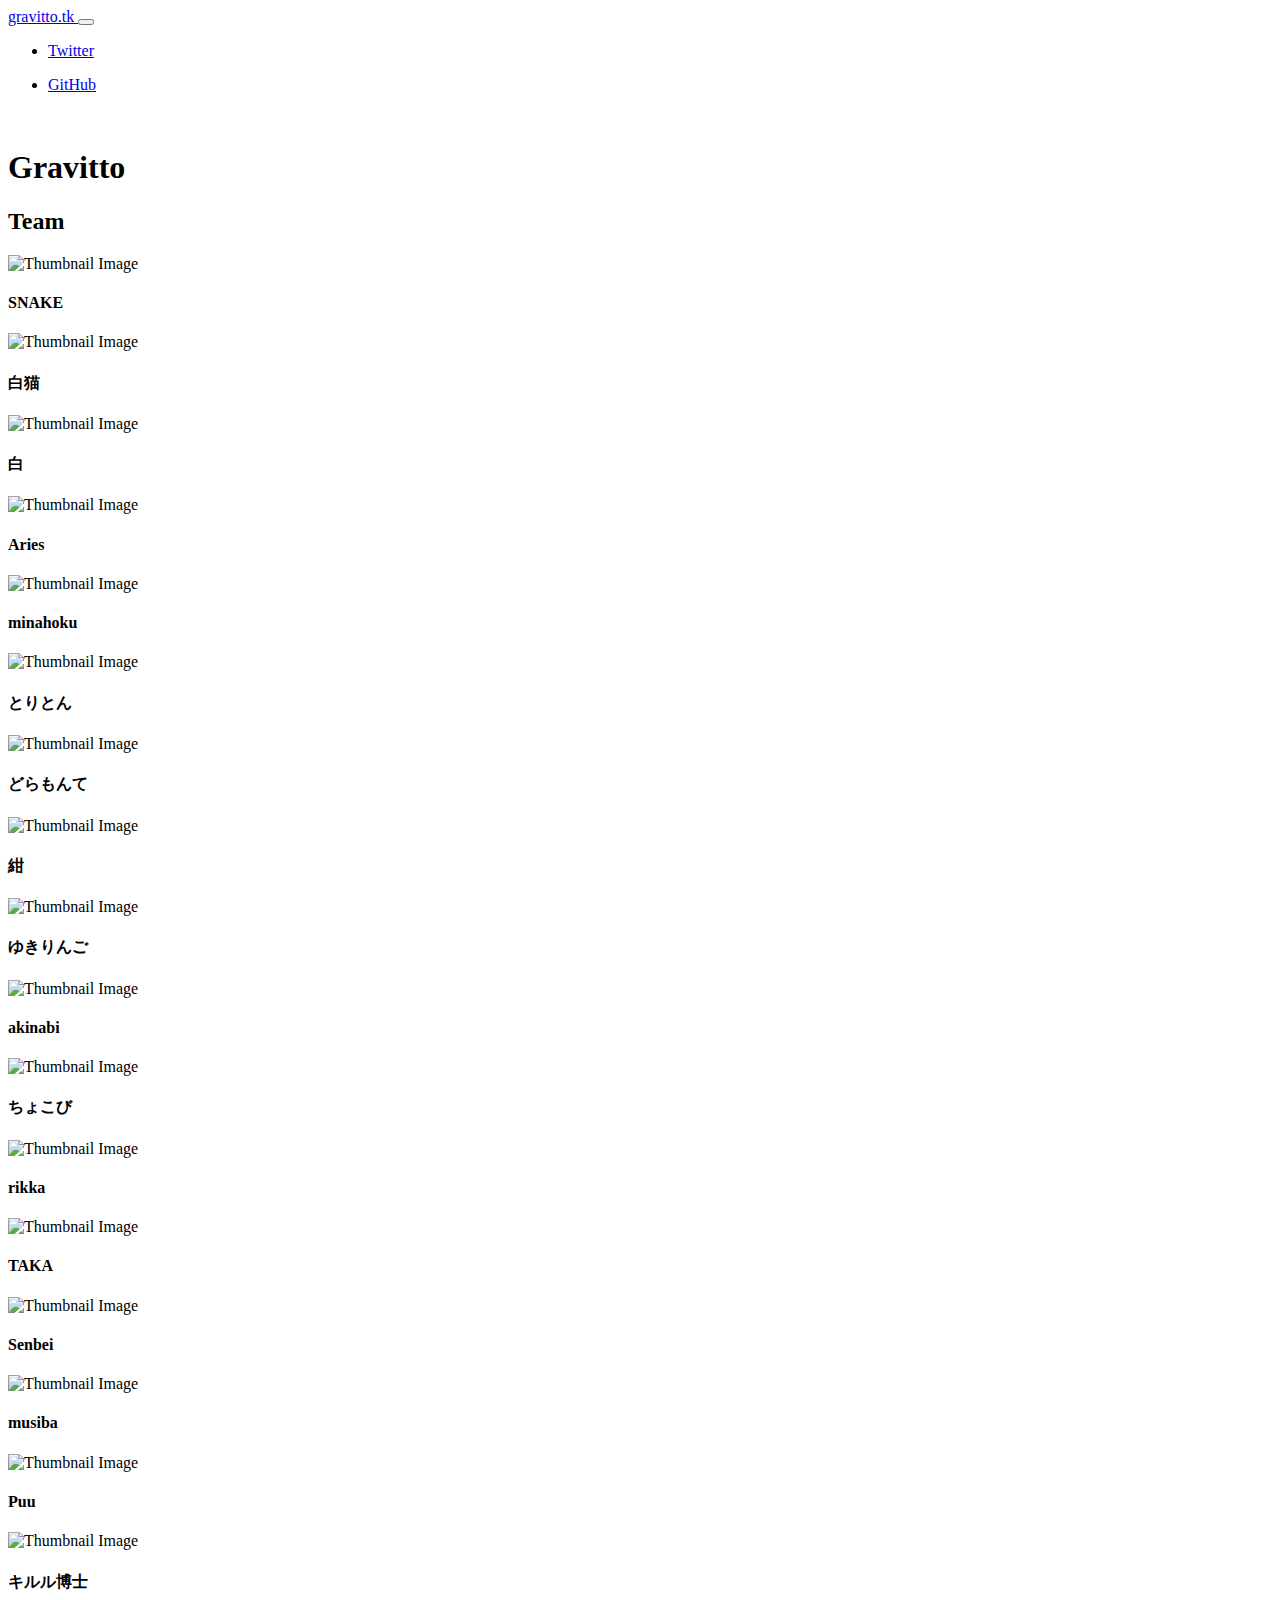
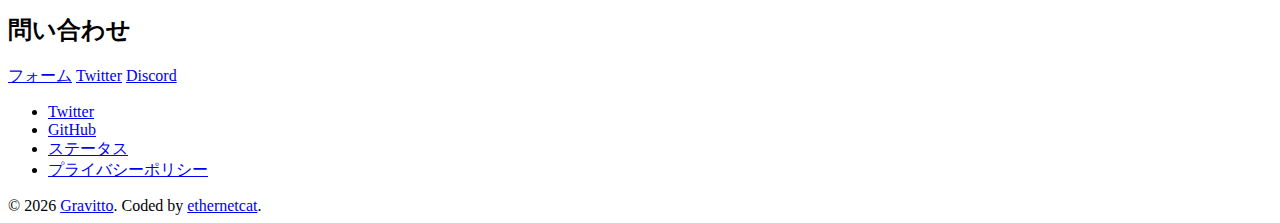
==== index.html @ 23398f73 "Remove: トップのSNSボタンを削除" ====
<!DOCTYPE html>
<html lang="ja">

<head>
  <!-- Global site tag (gtag.js) - Google Analytics -->
  <script async src="https://www.googletagmanager.com/gtag/js?id=UA-134642969-3"></script>
  <script>
    window.dataLayer = window.dataLayer || [];
    function gtag() { dataLayer.push(arguments); }
    gtag('js', new Date());

    gtag('config', 'UA-134642969-3');
  </script>
  <meta charset="utf-8" />
  <meta http-equiv="X-UA-Compatible" content="IE=edge,chrome=1" />
  <title>
    Gravitto.tk
  </title>
  <meta content='width=device-width, initial-scale=1.0, maximum-scale=1.0, user-scalable=0, shrink-to-fit=no'
    name='viewport' />
  <link href="https://fonts.googleapis.com/css?family=Montserrat:400,700,200" rel="stylesheet" />
  <link rel="stylesheet" href="https://use.fontawesome.com/releases/v5.7.1/css/all.css"
    integrity="sha384-fnmOCqbTlWIlj8LyTjo7mOUStjsKC4pOpQbqyi7RrhN7udi9RwhKkMHpvLbHG9Sr" crossorigin="anonymous">
  <link href="assets/css/bootstrap.min.css" rel="stylesheet" />
  <link href="assets/css/now-ui-kit.css?v=1.3.0" rel="stylesheet" />
  <link href="assets/css/custom.css" rel="stylesheet" />
</head>

<body class="landing-page sidebar-collapse">
  <nav class="navbar navbar-expand-lg bg-primary fixed-top navbar-transparent " color-on-scroll="400">
    <div class="container">
      <div class="navbar-translate">
        <a class="navbar-brand" href="https://gravitto.tk/" rel="tooltip" data-placement="bottom">
          gravitto.tk
        </a>
        <button class="navbar-toggler navbar-toggler" type="button" data-toggle="collapse" data-target="#navigation"
          aria-controls="navigation-index" aria-expanded="false" aria-label="Toggle navigation">
          <span class="navbar-toggler-bar top-bar"></span>
          <span class="navbar-toggler-bar middle-bar"></span>
          <span class="navbar-toggler-bar bottom-bar"></span>
        </button>
      </div>
      <div class="collapse navbar-collapse justify-content-end" id="navigation"
        data-nav-image="assets/img/blurred-image-1.jpg">
        <ul class="navbar-nav">
          <li class="nav-item">
            <a class="nav-link" rel="tooltip" title="Twitterをフォロー" data-placement="bottom"
              href="https://twitter.com/Gravitto_jp" target="_blank">
              <i class="fab fa-twitter"></i>
              <p class="d-lg-none d-xl-none">Twitter</p>
            </a>
          </li>
          <li class="nav-item">
            <a class="nav-link" rel="tooltip" title="GitHubを見る" data-placement="bottom"
              href="https://github.com/gravitto" target="_blank">
              <i class="fab fa-github-square"></i>
              <p class="d-lg-none d-xl-none">GitHub</p>
            </a>
          </li>
        </ul>
      </div>
    </div>
  </nav>
  <div class="wrapper">
    <div class="page-header clear-filter">
      <div class="page-header-image" data-parallax="true" style="background-image: url('assets/img/header.jpg');">
      </div>
      <div class="content-center brand">
        <div class="container">
          <img class="n-logo" src="assets/img/logo.png" alt="">
          <h1 class="h1-seo">Gravitto</h1>
          </div>
        </div>
      </div>
    </div>
    <div class="section section-team text-center">
      <div class="container">
        <h2 class="title">Team</h2>
        <div class="team">
          <div class="row">
            <div class="col-md-4">
              <div class="team-player">
                <img src="assets/img/team/SNAKE.jpg" alt="Thumbnail Image"
                  class="rounded-circle /img-fluid /img-raised">
                <h4 class="title">SNAKE</h4>
                <a href="/team/snake.html" class="btn btn-primary btn-round"><i class="fas fa-user"></i></a>
                <a href="#" class="btn btn-primary btn-icon btn-round"><i class="fab fa-twitter"></i></a>
                <a href="#" class="btn btn-primary btn-icon btn-round"><i class="fab fa-instagram"></i></a>
                <a href="#" class="btn btn-primary btn-icon btn-round"><i class="fab fa-facebook-square"></i></a>
              </div>
            </div>
            <div class="col-md-4">
              <div class="team-player">
                <img src="assets/img/team/no_image.jpg" alt="Thumbnail Image"
                  class="rounded-circle /img-fluid /img-raised">
                <h4 class="title">白猫</h4>
                <a href="#" class="btn btn-primary btn-round"><i class="fas fa-user"></i></a>
                <a href="#" class="btn btn-primary btn-icon btn-round"><i class="fab fa-twitter"></i></a>
                <a href="#" class="btn btn-primary btn-icon btn-round"><i class="fab fa-instagram"></i></a>
                <a href="#" class="btn btn-primary btn-icon btn-round"><i class="fab fa-facebook-square"></i></a>
              </div>
            </div>
            <div class="col-md-4">
              <div class="team-player">
                <img src="assets/img/team/no_image.jpg" alt="Thumbnail Image"
                  class="rounded-circle /img-fluid /img-raised">
                <h4 class="title">白</h4>
                <a href="#" class="btn btn-primary btn-round"><i class="fas fa-user"></i></a>
                <a href="#" class="btn btn-primary btn-icon btn-round"><i class="fab fa-twitter"></i></a>
                <a href="#" class="btn btn-primary btn-icon btn-round"><i class="fab fa-instagram"></i></a>
                <a href="#" class="btn btn-primary btn-icon btn-round"><i class="fab fa-facebook-square"></i></a>
              </div>
            </div>
            <div class="col-md-4">
              <div class="team-player">
                <img src="assets/img/team/no_image.jpg" alt="Thumbnail Image"
                  class="rounded-circle /img-fluid /img-raised">
                <h4 class="title">Aries</h4>
                <a href="#" class="btn btn-primary btn-round"><i class="fas fa-user"></i></a>
                <a href="#" class="btn btn-primary btn-icon btn-round"><i class="fab fa-twitter"></i></a>
                <a href="#" class="btn btn-primary btn-icon btn-round"><i class="fab fa-instagram"></i></a>
                <a href="#" class="btn btn-primary btn-icon btn-round"><i class="fab fa-facebook-square"></i></a>
              </div>
            </div>
            <div class="col-md-4">
              <div class="team-player">
                <img src="assets/img/team/no_image.jpg" alt="Thumbnail Image"
                  class="rounded-circle /img-fluid /img-raised">
                <h4 class="title">minahoku</h4>
                <a href="#" class="btn btn-primary btn-round"><i class="fas fa-user"></i></a>
                <a href="#" class="btn btn-primary btn-icon btn-round"><i class="fab fa-twitter"></i></a>
                <a href="#" class="btn btn-primary btn-icon btn-round"><i class="fab fa-instagram"></i></a>
                <a href="#" class="btn btn-primary btn-icon btn-round"><i class="fab fa-facebook-square"></i></a>
              </div>
            </div>
            <div class="col-md-4">
              <div class="team-player">
                <img src="assets/img/team/no_image.jpg" alt="Thumbnail Image"
                  class="rounded-circle /img-fluid /img-raised">
                <h4 class="title">とりとん</h4>
                <a href="#" class="btn btn-primary btn-round"><i class="fas fa-user"></i></a>
                <a href="#" class="btn btn-primary btn-icon btn-round"><i class="fab fa-twitter"></i></a>
                <a href="#" class="btn btn-primary btn-icon btn-round"><i class="fab fa-instagram"></i></a>
                <a href="#" class="btn btn-primary btn-icon btn-round"><i class="fab fa-facebook-square"></i></a>
              </div>
            </div>
            <div class="col-md-4">
              <div class="team-player">
                <img src="assets/img/team/no_image.jpg" alt="Thumbnail Image"
                  class="rounded-circle /img-fluid /img-raised">
                <h4 class="title">どらもんて</h4>
                <a href="#" class="btn btn-primary btn-round"><i class="fas fa-user"></i></a>
                <a href="#" class="btn btn-primary btn-icon btn-round"><i class="fab fa-twitter"></i></a>
                <a href="#" class="btn btn-primary btn-icon btn-round"><i class="fab fa-instagram"></i></a>
                <a href="#" class="btn btn-primary btn-icon btn-round"><i class="fab fa-facebook-square"></i></a>
              </div>
            </div>
            <div class="col-md-4">
              <div class="team-player">
                <img src="assets/img/team/no_image.jpg" alt="Thumbnail Image"
                  class="rounded-circle /img-fluid /img-raised">
                <h4 class="title">紺</h4>
                <a href="#" class="btn btn-primary btn-round"><i class="fas fa-user"></i></a>
                <a href="#" class="btn btn-primary btn-icon btn-round"><i class="fab fa-twitter"></i></a>
                <a href="#" class="btn btn-primary btn-icon btn-round"><i class="fab fa-instagram"></i></a>
                <a href="#" class="btn btn-primary btn-icon btn-round"><i class="fab fa-facebook-square"></i></a>
              </div>
            </div>
            <div class="col-md-4">
              <div class="team-player">
                <img src="assets/img/team/no_image.jpg" alt="Thumbnail Image"
                  class="rounded-circle /img-fluid /img-raised">
                <h4 class="title">ゆきりんご</h4>
                <a href="#" class="btn btn-primary btn-round"><i class="fas fa-user"></i></a>
                <a href="#" class="btn btn-primary btn-icon btn-round"><i class="fab fa-twitter"></i></a>
                <a href="#" class="btn btn-primary btn-icon btn-round"><i class="fab fa-instagram"></i></a>
                <a href="#" class="btn btn-primary btn-icon btn-round"><i class="fab fa-facebook-square"></i></a>
              </div>
            </div>
            <div class="col-md-4">
              <div class="team-player">
                <img src="assets/img/team/no_image.jpg" alt="Thumbnail Image"
                  class="rounded-circle /img-fluid /img-raised">
                <h4 class="title">akinabi</h4>
                <a href="#" class="btn btn-primary btn-round"><i class="fas fa-user"></i></a>
                <a href="#" class="btn btn-primary btn-icon btn-round"><i class="fab fa-twitter"></i></a>
                <a href="#" class="btn btn-primary btn-icon btn-round"><i class="fab fa-instagram"></i></a>
                <a href="#" class="btn btn-primary btn-icon btn-round"><i class="fab fa-facebook-square"></i></a>
              </div>
            </div>
            <div class="col-md-4">
              <div class="team-player">
                <img src="assets/img/team/no_image.jpg" alt="Thumbnail Image"
                  class="rounded-circle /img-fluid /img-raised">
                <h4 class="title">ちょこび</h4>
                <a href="#" class="btn btn-primary btn-round"><i class="fas fa-user"></i></a>
                <a href="#" class="btn btn-primary btn-icon btn-round"><i class="fab fa-twitter"></i></a>
                <a href="#" class="btn btn-primary btn-icon btn-round"><i class="fab fa-instagram"></i></a>
                <a href="#" class="btn btn-primary btn-icon btn-round"><i class="fab fa-facebook-square"></i></a>
              </div>
            </div>
            <div class="col-md-4">
              <div class="team-player">
                <img src="assets/img/team/no_image.jpg" alt="Thumbnail Image"
                  class="rounded-circle /img-fluid /img-raised">
                <h4 class="title">rikka</h4>
                <a href="#" class="btn btn-primary btn-round"><i class="fas fa-user"></i></a>
                <a href="#" class="btn btn-primary btn-icon btn-round"><i class="fab fa-twitter"></i></a>
                <a href="#" class="btn btn-primary btn-icon btn-round"><i class="fab fa-instagram"></i></a>
                <a href="#" class="btn btn-primary btn-icon btn-round"><i class="fab fa-facebook-square"></i></a>
              </div>
            </div>
            <div class="col-md-4">
              <div class="team-player">
                <img src="assets/img/team/no_image.jpg" alt="Thumbnail Image"
                  class="rounded-circle /img-fluid /img-raised">
                <h4 class="title">TAKA</h4>
                <a href="#" class="btn btn-primary btn-round"><i class="fas fa-user"></i></a>
                <a href="#" class="btn btn-primary btn-icon btn-round"><i class="fab fa-twitter"></i></a>
                <a href="#" class="btn btn-primary btn-icon btn-round"><i class="fab fa-instagram"></i></a>
                <a href="#" class="btn btn-primary btn-icon btn-round"><i class="fab fa-facebook-square"></i></a>
              </div>
            </div>
            <div class="col-md-4">
              <div class="team-player">
                <img src="assets/img/team/no_image.jpg" alt="Thumbnail Image"
                  class="rounded-circle /img-fluid /img-raised">
                <h4 class="title">Senbei</h4>
                <a href="#" class="btn btn-primary btn-round"><i class="fas fa-user"></i></a>
                <a href="#" class="btn btn-primary btn-icon btn-round"><i class="fab fa-twitter"></i></a>
                <a href="#" class="btn btn-primary btn-icon btn-round"><i class="fab fa-instagram"></i></a>
                <a href="#" class="btn btn-primary btn-icon btn-round"><i class="fab fa-facebook-square"></i></a>
              </div>
            </div>
            <div class="col-md-4">
              <div class="team-player">
                <img src="assets/img/team/no_image.jpg" alt="Thumbnail Image"
                  class="rounded-circle /img-fluid /img-raised">
                <h4 class="title">musiba</h4>
                <a href="#" class="btn btn-primary btn-round"><i class="fas fa-user"></i></a>
                <a href="#" class="btn btn-primary btn-icon btn-round"><i class="fab fa-twitter"></i></a>
                <a href="#" class="btn btn-primary btn-icon btn-round"><i class="fab fa-instagram"></i></a>
                <a href="#" class="btn btn-primary btn-icon btn-round"><i class="fab fa-facebook-square"></i></a>
              </div>
            </div>
            <div class="col-md-4">
              <div class="team-player">
                <img src="assets/img/team/no_image.jpg" alt="Thumbnail Image"
                  class="rounded-circle /img-fluid /img-raised">
                <h4 class="title">Puu</h4>
                <a href="#" class="btn btn-primary btn-round"><i class="fas fa-user"></i></a>
                <a href="#" class="btn btn-primary btn-icon btn-round"><i class="fab fa-twitter"></i></a>
                <a href="#" class="btn btn-primary btn-icon btn-round"><i class="fab fa-instagram"></i></a>
                <a href="#" class="btn btn-primary btn-icon btn-round"><i class="fab fa-facebook-square"></i></a>
              </div>
            </div>
            <div class="col-md-4">
              <div class="team-player">
                <img src="assets/img/team/no_image.jpg" alt="Thumbnail Image"
                  class="rounded-circle /img-fluid /img-raised">
                <h4 class="title">キルル博士</h4>
                <a href="#" class="btn btn-primary btn-round"><i class="fas fa-user"></i></a>
                <a href="#" class="btn btn-primary btn-icon btn-round"><i class="fab fa-twitter"></i></a>
                <a href="#" class="btn btn-primary btn-icon btn-round"><i class="fab fa-instagram"></i></a>
                <a href="#" class="btn btn-primary btn-icon btn-round"><i class="fab fa-facebook-square"></i></a>
              </div>
            </div>
          </div>
        </div>
      </div>
    </div>
    <div class="section section-contact-us text-center">
      <div class="container">
        <h2 class="title">問い合わせ</h2>
        <div class="row">
          <div class="col-lg-6 text-center col-md-8 ml-auto mr-auto">
            <a href="/contact.html" class="btn btn-primary btn-lg" role="button">フォーム</a>
            <a href="https://twitter.com/gravitto_jp" class="btn btn-primary btn-lg" role="button">Twitter</a>
            <a href="#" class="btn btn-primary btn-lg disabled" role="button" aria-disabled="true">Discord</a>
          </div>
        </div>
      </div>
    </div>
    <footer class="footer footer-default">
      <div class="container">
        <nav>
          <ul>
            <li>
              <a href="https://twitter.com/gravitto_jp">
                Twitter
              </a>
            </li>
            <li>
              <a href="https://github.com/gravitto">
                GitHub
              </a>
            </li>
            <li>
              <a href="https://status.gravitto.tk/">
                ステータス
              </a>
            </li>
            <li>
              <a href="https://gravitto.tk/privacypolicy.html">
                プライバシーポリシー
              </a>
            </li>
          </ul>
        </nav>
        <div class="copyright" id="copyright">
          &copy;
          <script>
            document.getElementById('copyright').appendChild(document.createTextNode(new Date().getFullYear()))
          </script>
          <a href="https://gravitto.tk" target="_blank">Gravitto</a>. Coded by
          <a href="https://github.com/ethernetcat" target="_blank">ethernetcat</a>.
        </div>
      </div>
    </footer>
  </div>
  <script src="assets/js/core/jquery.min.js" type="text/javascript"></script>
  <script src="assets/js/core/popper.min.js" type="text/javascript"></script>
  <script src="assets/js/core/bootstrap.min.js" type="text/javascript"></script>
  <script src="assets/js/plugins/bootstrap-switch.js"></script>
  <script src="assets/js/plugins/nouislider.min.js" type="text/javascript"></script>
  <script src="assets/js/plugins/bootstrap-datepicker.js" type="text/javascript"></script>
  <script src="assets/js/now-ui-kit.js?v=1.3.0" type="text/javascript"></script>
</body>

</html>
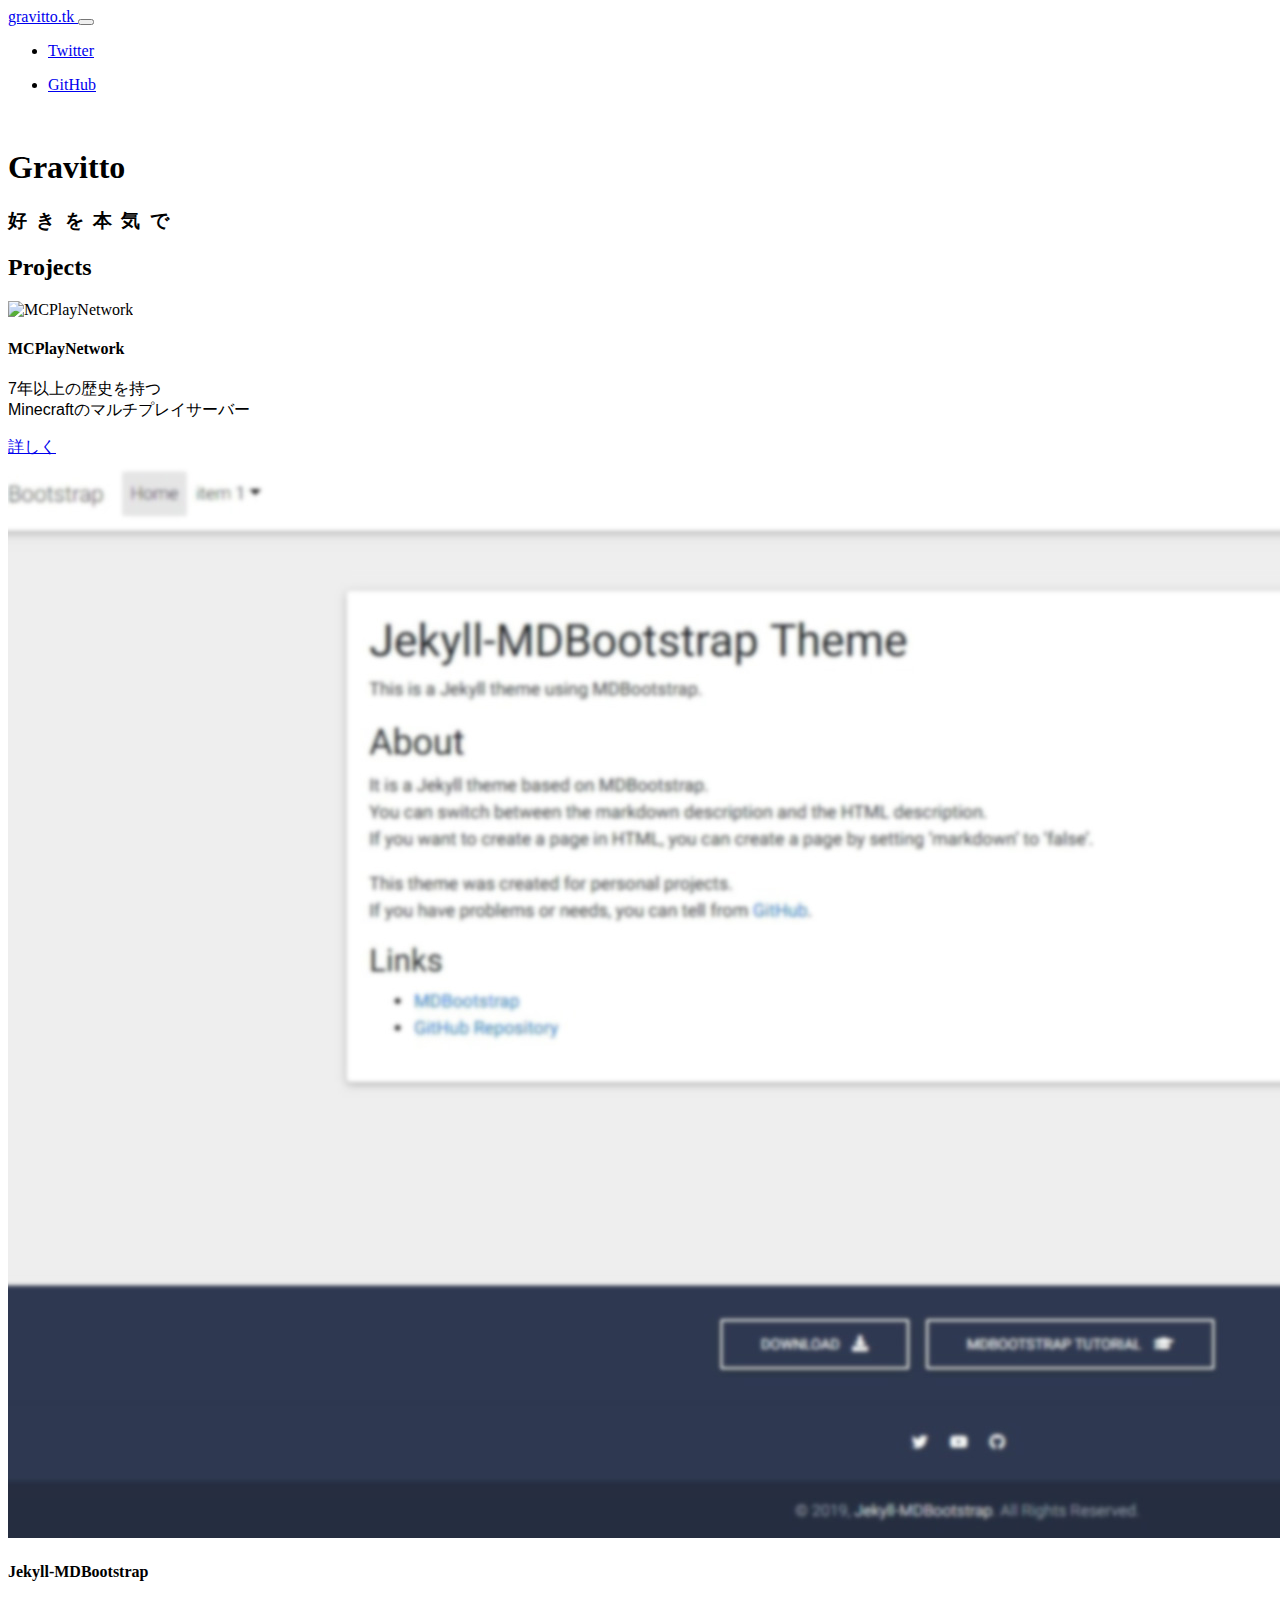
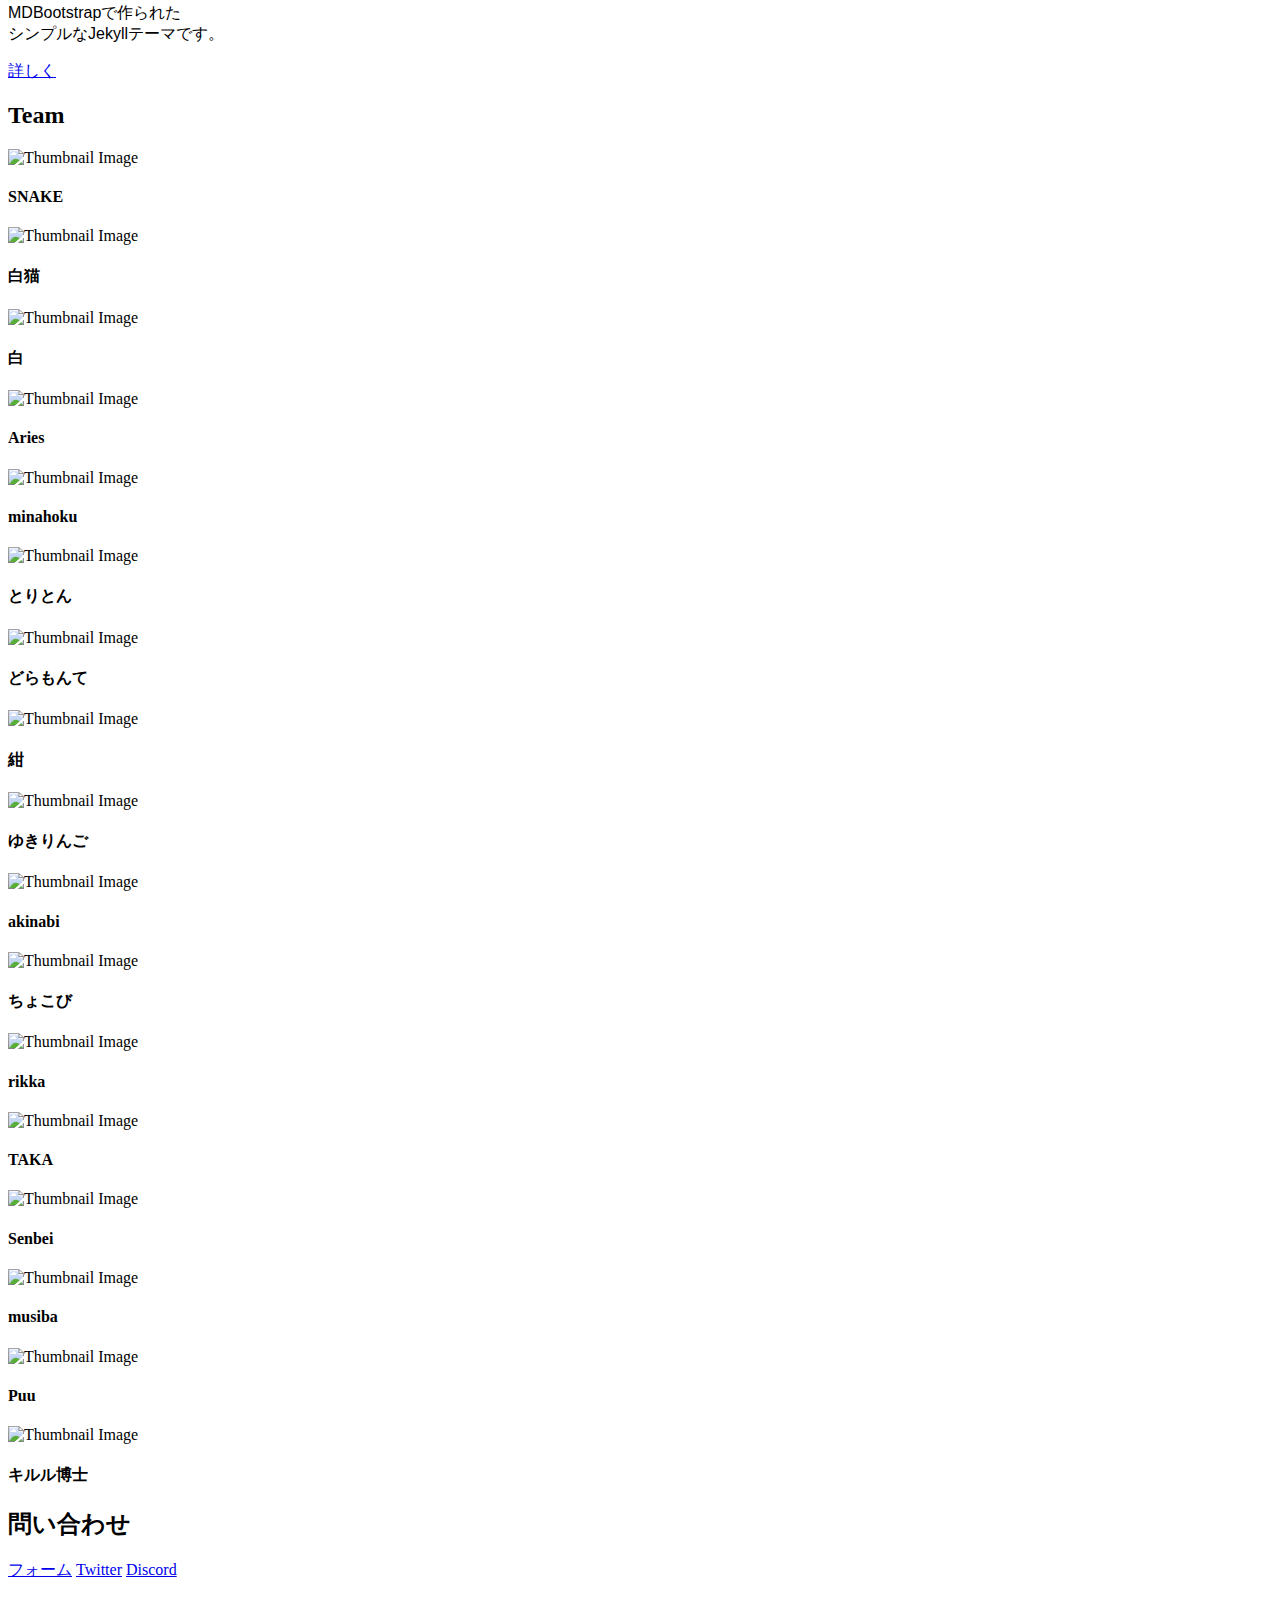
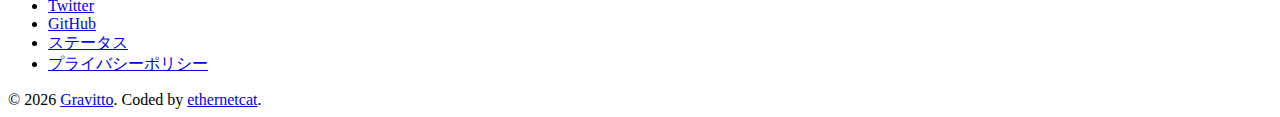
==== commit 9d265b9f: "Add: プロジェクトセクションを追加" ====
--- a/index.html
+++ b/index.html
@@ -69,6 +69,33 @@
         <div class="container">
           <img class="n-logo" src="assets/img/logo.png" alt="">
           <h1 class="h1-seo">Gravitto</h1>
+          <h3 style="letter-spacing: 0.5em; margin-right: -0.5em; font-family: 'Noto Sans JP', sans-serif;">好きを本気で</h3>
+        </div>
+      </div>
+    </div>
+    <div class="section text-center">
+      <div class="container">
+        <h2 class="title">Projects</h2>
+        <div class="row">
+          <div class="col-md-4">
+            <div class="card" style="width: 20rem;">
+              <img class="card-img-top" src="assets/img/minecraft.jpg" alt="MCPlayNetwork">
+              <div class="card-body">
+                <h4 class="card-title">MCPlayNetwork</h4>
+                <p class="card-text text-left" style="font-family: 'Noto Sans JP', sans-serif;">
+                  7年以上の歴史を持つ<br>Minecraftのマルチプレイサーバー</p>
+                <a href="https://www.mcplay.biz/" class="btn btn-primary">詳しく</a>
+              </div>
+            </div>
+          </div>
+          <div class="card" style="width: 20rem;">
+            <img class="card-img-top" src="assets/img/Jekyll-MDBootstrap.jpg" alt="Jekyll-MDBootstrap">
+            <div class="card-body">
+              <h4 class="card-title">Jekyll-MDBootstrap</h4>
+              <p class="card-text text-left" style="font-family: 'Noto Sans JP', sans-serif;">
+                MDBootstrapで作られた<br>シンプルなJekyllテーマです。</p>
+              <a href="https://github.com/gravitto/Jekyll-MDBootstrap" class="btn btn-primary">詳しく</a>
+            </div>
           </div>
         </div>
       </div>
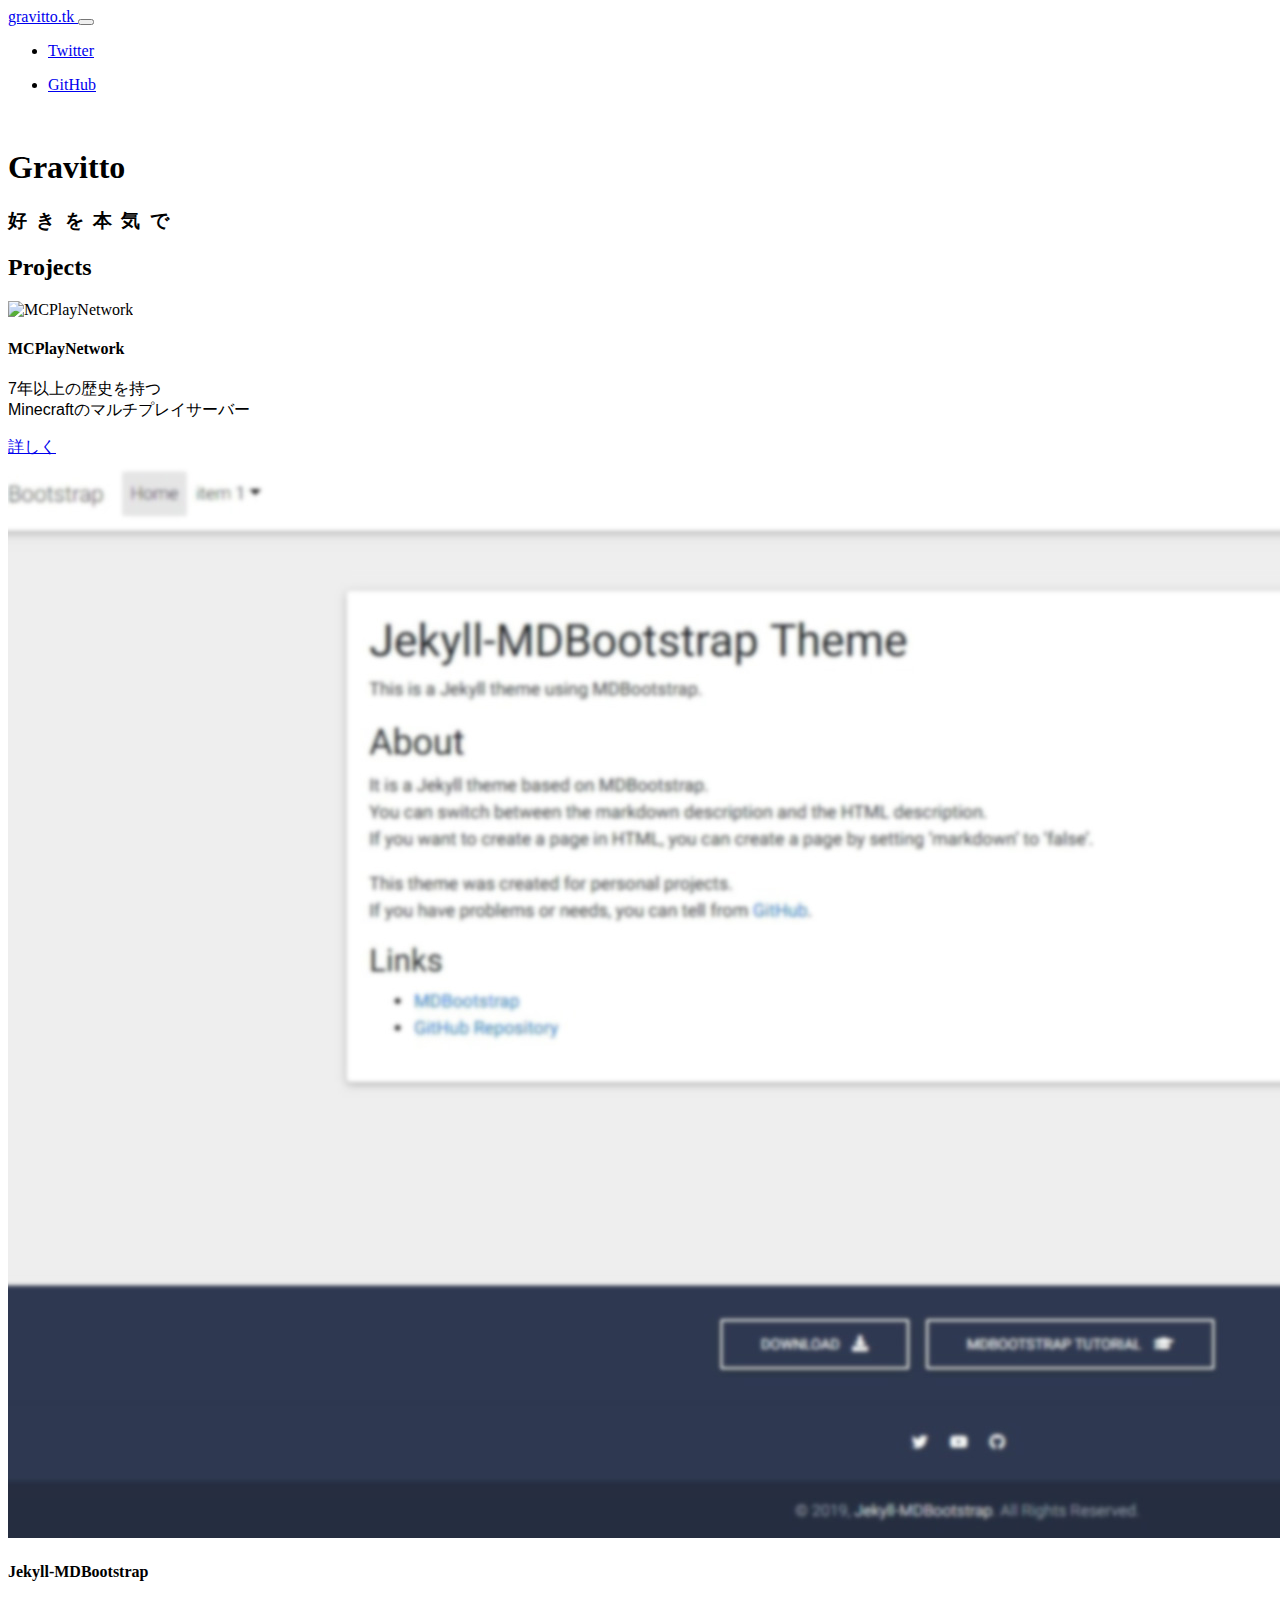
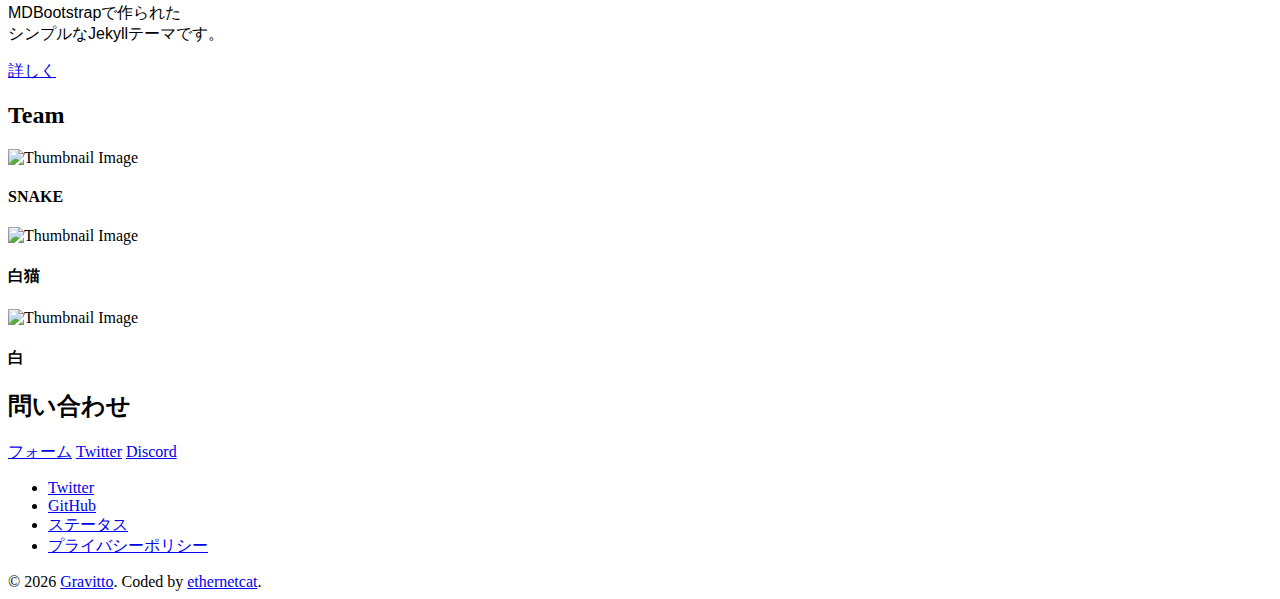
==== commit 1fdad33b: "Remove: SNSボタンを削除" ====
--- a/index.html
+++ b/index.html
@@ -107,189 +107,22 @@
           <div class="row">
             <div class="col-md-4">
               <div class="team-player">
-                <img src="assets/img/team/SNAKE.jpg" alt="Thumbnail Image"
-                  class="rounded-circle /img-fluid /img-raised">
+                <img src="assets/img/team/SNAKE.jpg" alt="Thumbnail Image" class="rounded-circle img-fluid img-raised">
                 <h4 class="title">SNAKE</h4>
-                <a href="/team/snake.html" class="btn btn-primary btn-round"><i class="fas fa-user"></i></a>
-                <a href="#" class="btn btn-primary btn-icon btn-round"><i class="fab fa-twitter"></i></a>
-                <a href="#" class="btn btn-primary btn-icon btn-round"><i class="fab fa-instagram"></i></a>
-                <a href="#" class="btn btn-primary btn-icon btn-round"><i class="fab fa-facebook-square"></i></a>
               </div>
             </div>
             <div class="col-md-4">
               <div class="team-player">
                 <img src="assets/img/team/no_image.jpg" alt="Thumbnail Image"
-                  class="rounded-circle /img-fluid /img-raised">
+                  class="rounded-circle img-fluid img-raised">
                 <h4 class="title">白猫</h4>
-                <a href="#" class="btn btn-primary btn-round"><i class="fas fa-user"></i></a>
-                <a href="#" class="btn btn-primary btn-icon btn-round"><i class="fab fa-twitter"></i></a>
-                <a href="#" class="btn btn-primary btn-icon btn-round"><i class="fab fa-instagram"></i></a>
-                <a href="#" class="btn btn-primary btn-icon btn-round"><i class="fab fa-facebook-square"></i></a>
               </div>
             </div>
             <div class="col-md-4">
               <div class="team-player">
                 <img src="assets/img/team/no_image.jpg" alt="Thumbnail Image"
-                  class="rounded-circle /img-fluid /img-raised">
+                  class="rounded-circle img-fluid img-raised">
                 <h4 class="title">白</h4>
-                <a href="#" class="btn btn-primary btn-round"><i class="fas fa-user"></i></a>
-                <a href="#" class="btn btn-primary btn-icon btn-round"><i class="fab fa-twitter"></i></a>
-                <a href="#" class="btn btn-primary btn-icon btn-round"><i class="fab fa-instagram"></i></a>
-                <a href="#" class="btn btn-primary btn-icon btn-round"><i class="fab fa-facebook-square"></i></a>
-              </div>
-            </div>
-            <div class="col-md-4">
-              <div class="team-player">
-                <img src="assets/img/team/no_image.jpg" alt="Thumbnail Image"
-                  class="rounded-circle /img-fluid /img-raised">
-                <h4 class="title">Aries</h4>
-                <a href="#" class="btn btn-primary btn-round"><i class="fas fa-user"></i></a>
-                <a href="#" class="btn btn-primary btn-icon btn-round"><i class="fab fa-twitter"></i></a>
-                <a href="#" class="btn btn-primary btn-icon btn-round"><i class="fab fa-instagram"></i></a>
-                <a href="#" class="btn btn-primary btn-icon btn-round"><i class="fab fa-facebook-square"></i></a>
-              </div>
-            </div>
-            <div class="col-md-4">
-              <div class="team-player">
-                <img src="assets/img/team/no_image.jpg" alt="Thumbnail Image"
-                  class="rounded-circle /img-fluid /img-raised">
-                <h4 class="title">minahoku</h4>
-                <a href="#" class="btn btn-primary btn-round"><i class="fas fa-user"></i></a>
-                <a href="#" class="btn btn-primary btn-icon btn-round"><i class="fab fa-twitter"></i></a>
-                <a href="#" class="btn btn-primary btn-icon btn-round"><i class="fab fa-instagram"></i></a>
-                <a href="#" class="btn btn-primary btn-icon btn-round"><i class="fab fa-facebook-square"></i></a>
-              </div>
-            </div>
-            <div class="col-md-4">
-              <div class="team-player">
-                <img src="assets/img/team/no_image.jpg" alt="Thumbnail Image"
-                  class="rounded-circle /img-fluid /img-raised">
-                <h4 class="title">とりとん</h4>
-                <a href="#" class="btn btn-primary btn-round"><i class="fas fa-user"></i></a>
-                <a href="#" class="btn btn-primary btn-icon btn-round"><i class="fab fa-twitter"></i></a>
-                <a href="#" class="btn btn-primary btn-icon btn-round"><i class="fab fa-instagram"></i></a>
-                <a href="#" class="btn btn-primary btn-icon btn-round"><i class="fab fa-facebook-square"></i></a>
-              </div>
-            </div>
-            <div class="col-md-4">
-              <div class="team-player">
-                <img src="assets/img/team/no_image.jpg" alt="Thumbnail Image"
-                  class="rounded-circle /img-fluid /img-raised">
-                <h4 class="title">どらもんて</h4>
-                <a href="#" class="btn btn-primary btn-round"><i class="fas fa-user"></i></a>
-                <a href="#" class="btn btn-primary btn-icon btn-round"><i class="fab fa-twitter"></i></a>
-                <a href="#" class="btn btn-primary btn-icon btn-round"><i class="fab fa-instagram"></i></a>
-                <a href="#" class="btn btn-primary btn-icon btn-round"><i class="fab fa-facebook-square"></i></a>
-              </div>
-            </div>
-            <div class="col-md-4">
-              <div class="team-player">
-                <img src="assets/img/team/no_image.jpg" alt="Thumbnail Image"
-                  class="rounded-circle /img-fluid /img-raised">
-                <h4 class="title">紺</h4>
-                <a href="#" class="btn btn-primary btn-round"><i class="fas fa-user"></i></a>
-                <a href="#" class="btn btn-primary btn-icon btn-round"><i class="fab fa-twitter"></i></a>
-                <a href="#" class="btn btn-primary btn-icon btn-round"><i class="fab fa-instagram"></i></a>
-                <a href="#" class="btn btn-primary btn-icon btn-round"><i class="fab fa-facebook-square"></i></a>
-              </div>
-            </div>
-            <div class="col-md-4">
-              <div class="team-player">
-                <img src="assets/img/team/no_image.jpg" alt="Thumbnail Image"
-                  class="rounded-circle /img-fluid /img-raised">
-                <h4 class="title">ゆきりんご</h4>
-                <a href="#" class="btn btn-primary btn-round"><i class="fas fa-user"></i></a>
-                <a href="#" class="btn btn-primary btn-icon btn-round"><i class="fab fa-twitter"></i></a>
-                <a href="#" class="btn btn-primary btn-icon btn-round"><i class="fab fa-instagram"></i></a>
-                <a href="#" class="btn btn-primary btn-icon btn-round"><i class="fab fa-facebook-square"></i></a>
-              </div>
-            </div>
-            <div class="col-md-4">
-              <div class="team-player">
-                <img src="assets/img/team/no_image.jpg" alt="Thumbnail Image"
-                  class="rounded-circle /img-fluid /img-raised">
-                <h4 class="title">akinabi</h4>
-                <a href="#" class="btn btn-primary btn-round"><i class="fas fa-user"></i></a>
-                <a href="#" class="btn btn-primary btn-icon btn-round"><i class="fab fa-twitter"></i></a>
-                <a href="#" class="btn btn-primary btn-icon btn-round"><i class="fab fa-instagram"></i></a>
-                <a href="#" class="btn btn-primary btn-icon btn-round"><i class="fab fa-facebook-square"></i></a>
-              </div>
-            </div>
-            <div class="col-md-4">
-              <div class="team-player">
-                <img src="assets/img/team/no_image.jpg" alt="Thumbnail Image"
-                  class="rounded-circle /img-fluid /img-raised">
-                <h4 class="title">ちょこび</h4>
-                <a href="#" class="btn btn-primary btn-round"><i class="fas fa-user"></i></a>
-                <a href="#" class="btn btn-primary btn-icon btn-round"><i class="fab fa-twitter"></i></a>
-                <a href="#" class="btn btn-primary btn-icon btn-round"><i class="fab fa-instagram"></i></a>
-                <a href="#" class="btn btn-primary btn-icon btn-round"><i class="fab fa-facebook-square"></i></a>
-              </div>
-            </div>
-            <div class="col-md-4">
-              <div class="team-player">
-                <img src="assets/img/team/no_image.jpg" alt="Thumbnail Image"
-                  class="rounded-circle /img-fluid /img-raised">
-                <h4 class="title">rikka</h4>
-                <a href="#" class="btn btn-primary btn-round"><i class="fas fa-user"></i></a>
-                <a href="#" class="btn btn-primary btn-icon btn-round"><i class="fab fa-twitter"></i></a>
-                <a href="#" class="btn btn-primary btn-icon btn-round"><i class="fab fa-instagram"></i></a>
-                <a href="#" class="btn btn-primary btn-icon btn-round"><i class="fab fa-facebook-square"></i></a>
-              </div>
-            </div>
-            <div class="col-md-4">
-              <div class="team-player">
-                <img src="assets/img/team/no_image.jpg" alt="Thumbnail Image"
-                  class="rounded-circle /img-fluid /img-raised">
-                <h4 class="title">TAKA</h4>
-                <a href="#" class="btn btn-primary btn-round"><i class="fas fa-user"></i></a>
-                <a href="#" class="btn btn-primary btn-icon btn-round"><i class="fab fa-twitter"></i></a>
-                <a href="#" class="btn btn-primary btn-icon btn-round"><i class="fab fa-instagram"></i></a>
-                <a href="#" class="btn btn-primary btn-icon btn-round"><i class="fab fa-facebook-square"></i></a>
-              </div>
-            </div>
-            <div class="col-md-4">
-              <div class="team-player">
-                <img src="assets/img/team/no_image.jpg" alt="Thumbnail Image"
-                  class="rounded-circle /img-fluid /img-raised">
-                <h4 class="title">Senbei</h4>
-                <a href="#" class="btn btn-primary btn-round"><i class="fas fa-user"></i></a>
-                <a href="#" class="btn btn-primary btn-icon btn-round"><i class="fab fa-twitter"></i></a>
-                <a href="#" class="btn btn-primary btn-icon btn-round"><i class="fab fa-instagram"></i></a>
-                <a href="#" class="btn btn-primary btn-icon btn-round"><i class="fab fa-facebook-square"></i></a>
-              </div>
-            </div>
-            <div class="col-md-4">
-              <div class="team-player">
-                <img src="assets/img/team/no_image.jpg" alt="Thumbnail Image"
-                  class="rounded-circle /img-fluid /img-raised">
-                <h4 class="title">musiba</h4>
-                <a href="#" class="btn btn-primary btn-round"><i class="fas fa-user"></i></a>
-                <a href="#" class="btn btn-primary btn-icon btn-round"><i class="fab fa-twitter"></i></a>
-                <a href="#" class="btn btn-primary btn-icon btn-round"><i class="fab fa-instagram"></i></a>
-                <a href="#" class="btn btn-primary btn-icon btn-round"><i class="fab fa-facebook-square"></i></a>
-              </div>
-            </div>
-            <div class="col-md-4">
-              <div class="team-player">
-                <img src="assets/img/team/no_image.jpg" alt="Thumbnail Image"
-                  class="rounded-circle /img-fluid /img-raised">
-                <h4 class="title">Puu</h4>
-                <a href="#" class="btn btn-primary btn-round"><i class="fas fa-user"></i></a>
-                <a href="#" class="btn btn-primary btn-icon btn-round"><i class="fab fa-twitter"></i></a>
-                <a href="#" class="btn btn-primary btn-icon btn-round"><i class="fab fa-instagram"></i></a>
-                <a href="#" class="btn btn-primary btn-icon btn-round"><i class="fab fa-facebook-square"></i></a>
-              </div>
-            </div>
-            <div class="col-md-4">
-              <div class="team-player">
-                <img src="assets/img/team/no_image.jpg" alt="Thumbnail Image"
-                  class="rounded-circle /img-fluid /img-raised">
-                <h4 class="title">キルル博士</h4>
-                <a href="#" class="btn btn-primary btn-round"><i class="fas fa-user"></i></a>
-                <a href="#" class="btn btn-primary btn-icon btn-round"><i class="fab fa-twitter"></i></a>
-                <a href="#" class="btn btn-primary btn-icon btn-round"><i class="fab fa-instagram"></i></a>
-                <a href="#" class="btn btn-primary btn-icon btn-round"><i class="fab fa-facebook-square"></i></a>
               </div>
             </div>
           </div>
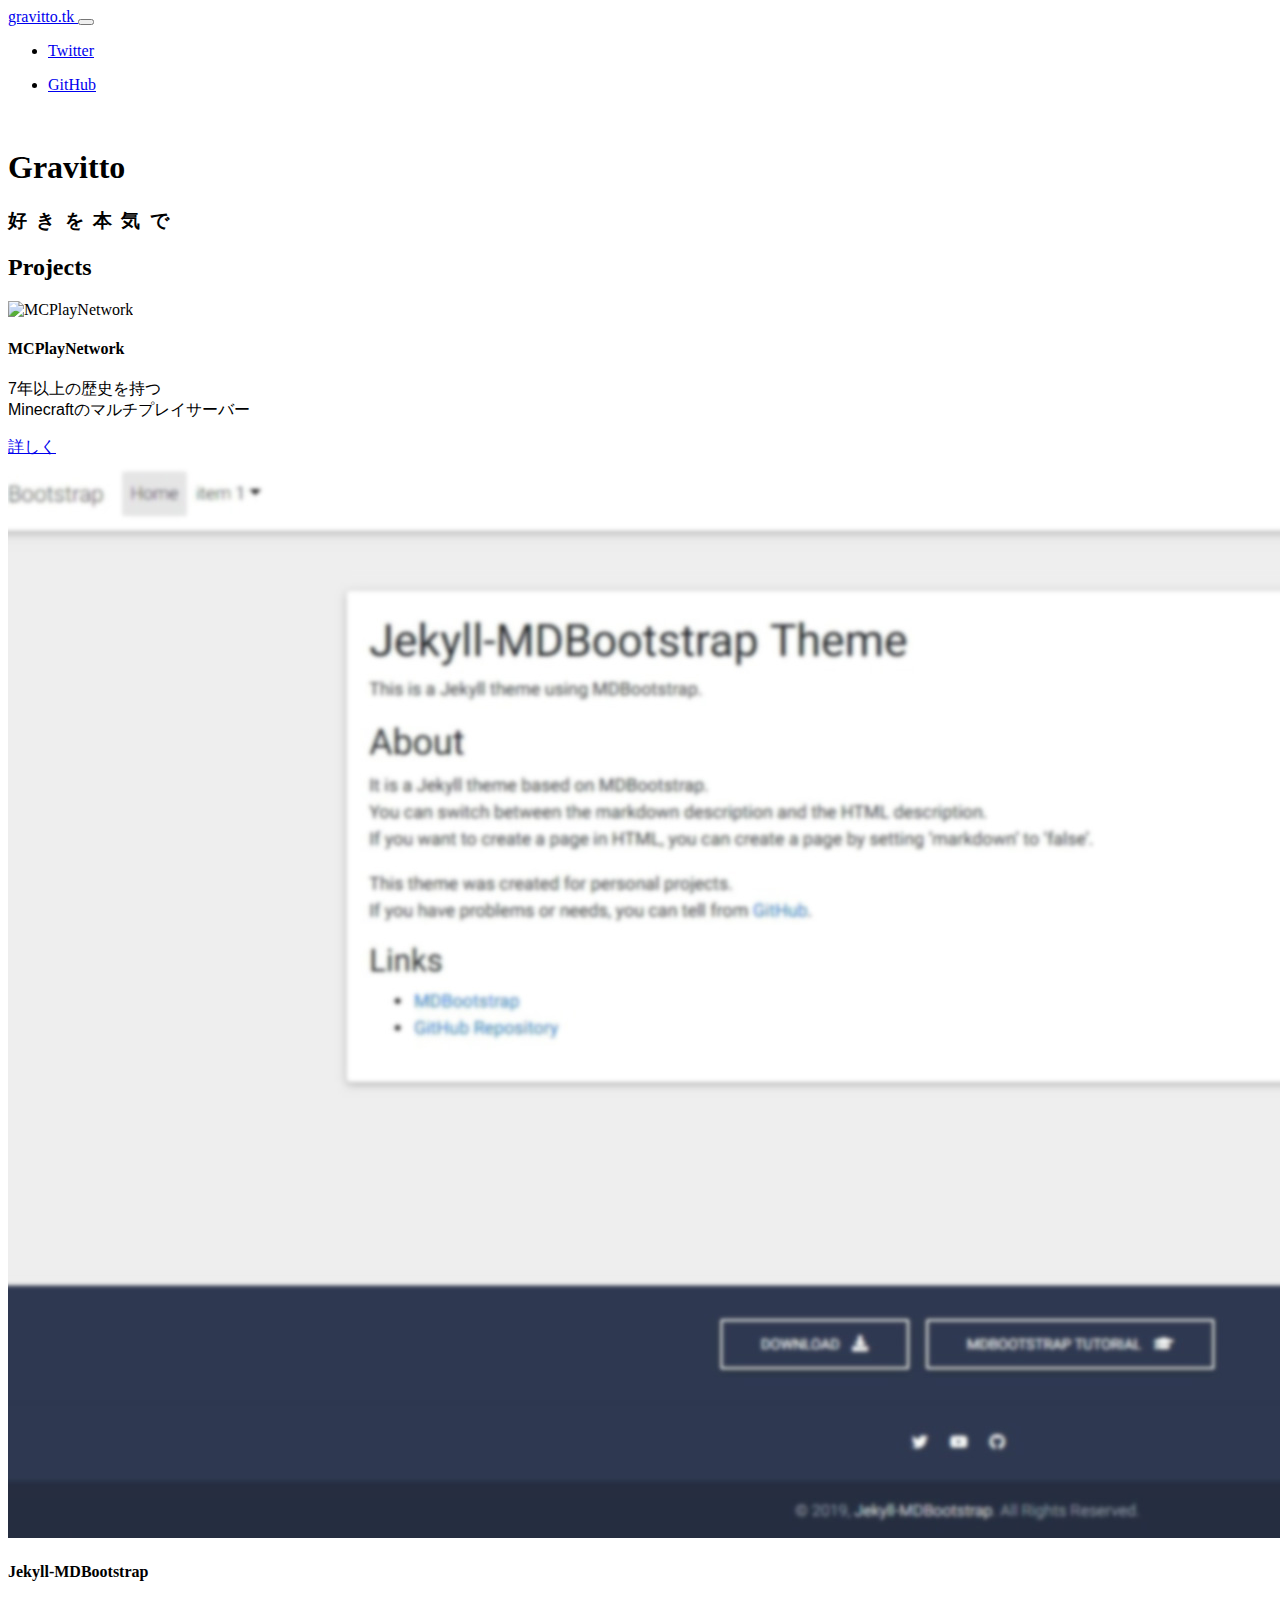
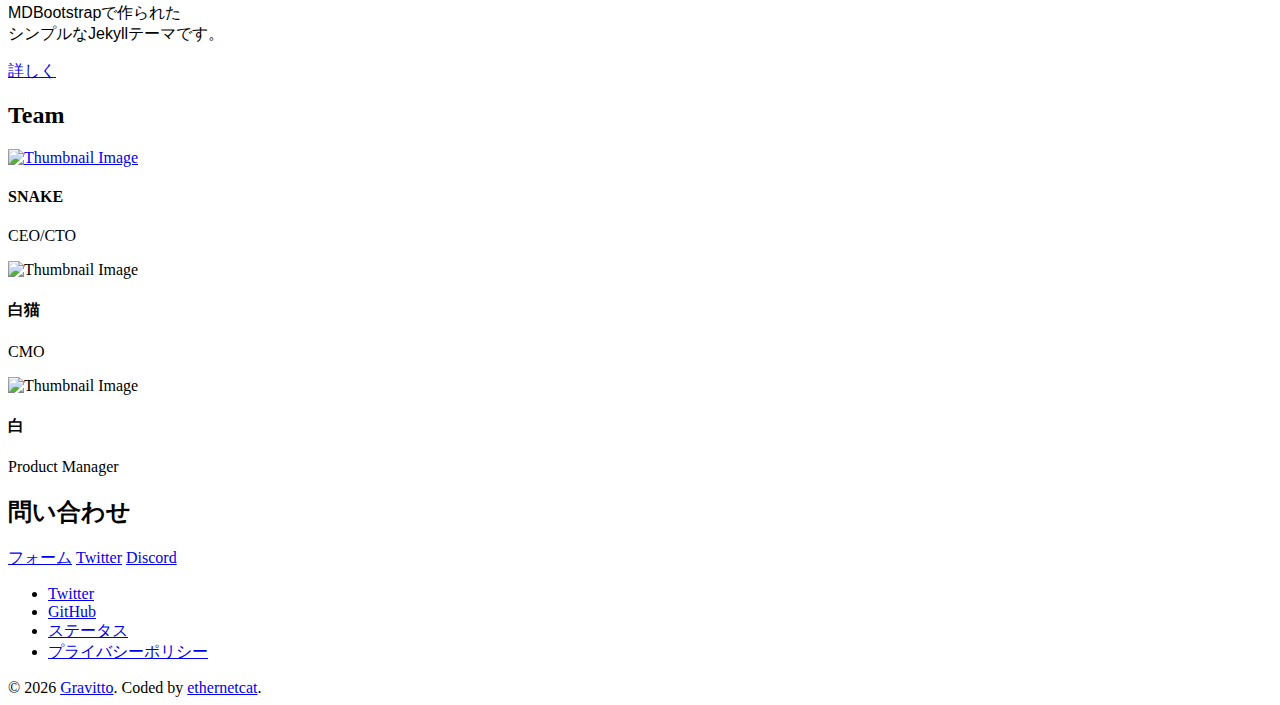
==== commit 93f962c7: "Improve: コードの改善" ====
--- a/index.html
+++ b/index.html
@@ -11,19 +11,19 @@
 
     gtag('config', 'UA-134642969-3');
   </script>
-  <meta charset="utf-8" />
-  <meta http-equiv="X-UA-Compatible" content="IE=edge,chrome=1" />
+  <meta charset="utf-8">
+  <meta http-equiv="X-UA-Compatible" content="IE=edge,chrome=1">
   <title>
     Gravitto.tk
   </title>
   <meta content='width=device-width, initial-scale=1.0, maximum-scale=1.0, user-scalable=0, shrink-to-fit=no'
-    name='viewport' />
-  <link href="https://fonts.googleapis.com/css?family=Montserrat:400,700,200" rel="stylesheet" />
+    name='viewport'>
+  <link href="https://fonts.googleapis.com/css?family=Montserrat:400,700,200" rel="stylesheet">
   <link rel="stylesheet" href="https://use.fontawesome.com/releases/v5.7.1/css/all.css"
     integrity="sha384-fnmOCqbTlWIlj8LyTjo7mOUStjsKC4pOpQbqyi7RrhN7udi9RwhKkMHpvLbHG9Sr" crossorigin="anonymous">
-  <link href="assets/css/bootstrap.min.css" rel="stylesheet" />
-  <link href="assets/css/now-ui-kit.css?v=1.3.0" rel="stylesheet" />
-  <link href="assets/css/custom.css" rel="stylesheet" />
+  <link href="assets/css/bootstrap.min.css" rel="stylesheet">
+  <link href="assets/css/now-ui-kit.css?v=1.3.0" rel="stylesheet">
+  <link href="assets/css/custom.css" rel="stylesheet">
 </head>
 
 <body class="landing-page sidebar-collapse">
@@ -107,8 +107,10 @@
           <div class="row">
             <div class="col-md-4">
               <div class="team-player">
-                <img src="assets/img/team/SNAKE.jpg" alt="Thumbnail Image" class="rounded-circle img-fluid img-raised">
-                <h4 class="title">SNAKE</h4>
+                <a href="team/snake.html"><img src="assets/img/team/SNAKE.jpg" alt="Thumbnail Image"
+                    class="rounded-circle img-fluid img-raised"></a>
+                  <h4 class="title">SNAKE</h4>
+                  <p class="category text-primary">CEO/CTO</p>
               </div>
             </div>
             <div class="col-md-4">
@@ -116,6 +118,7 @@
                 <img src="assets/img/team/no_image.jpg" alt="Thumbnail Image"
                   class="rounded-circle img-fluid img-raised">
                 <h4 class="title">白猫</h4>
+                <p class="category text-primary">CMO</p>
               </div>
             </div>
             <div class="col-md-4">
@@ -123,6 +126,7 @@
                 <img src="assets/img/team/no_image.jpg" alt="Thumbnail Image"
                   class="rounded-circle img-fluid img-raised">
                 <h4 class="title">白</h4>
+                <p class="category text-primary">Product Manager</p>
               </div>
             </div>
           </div>
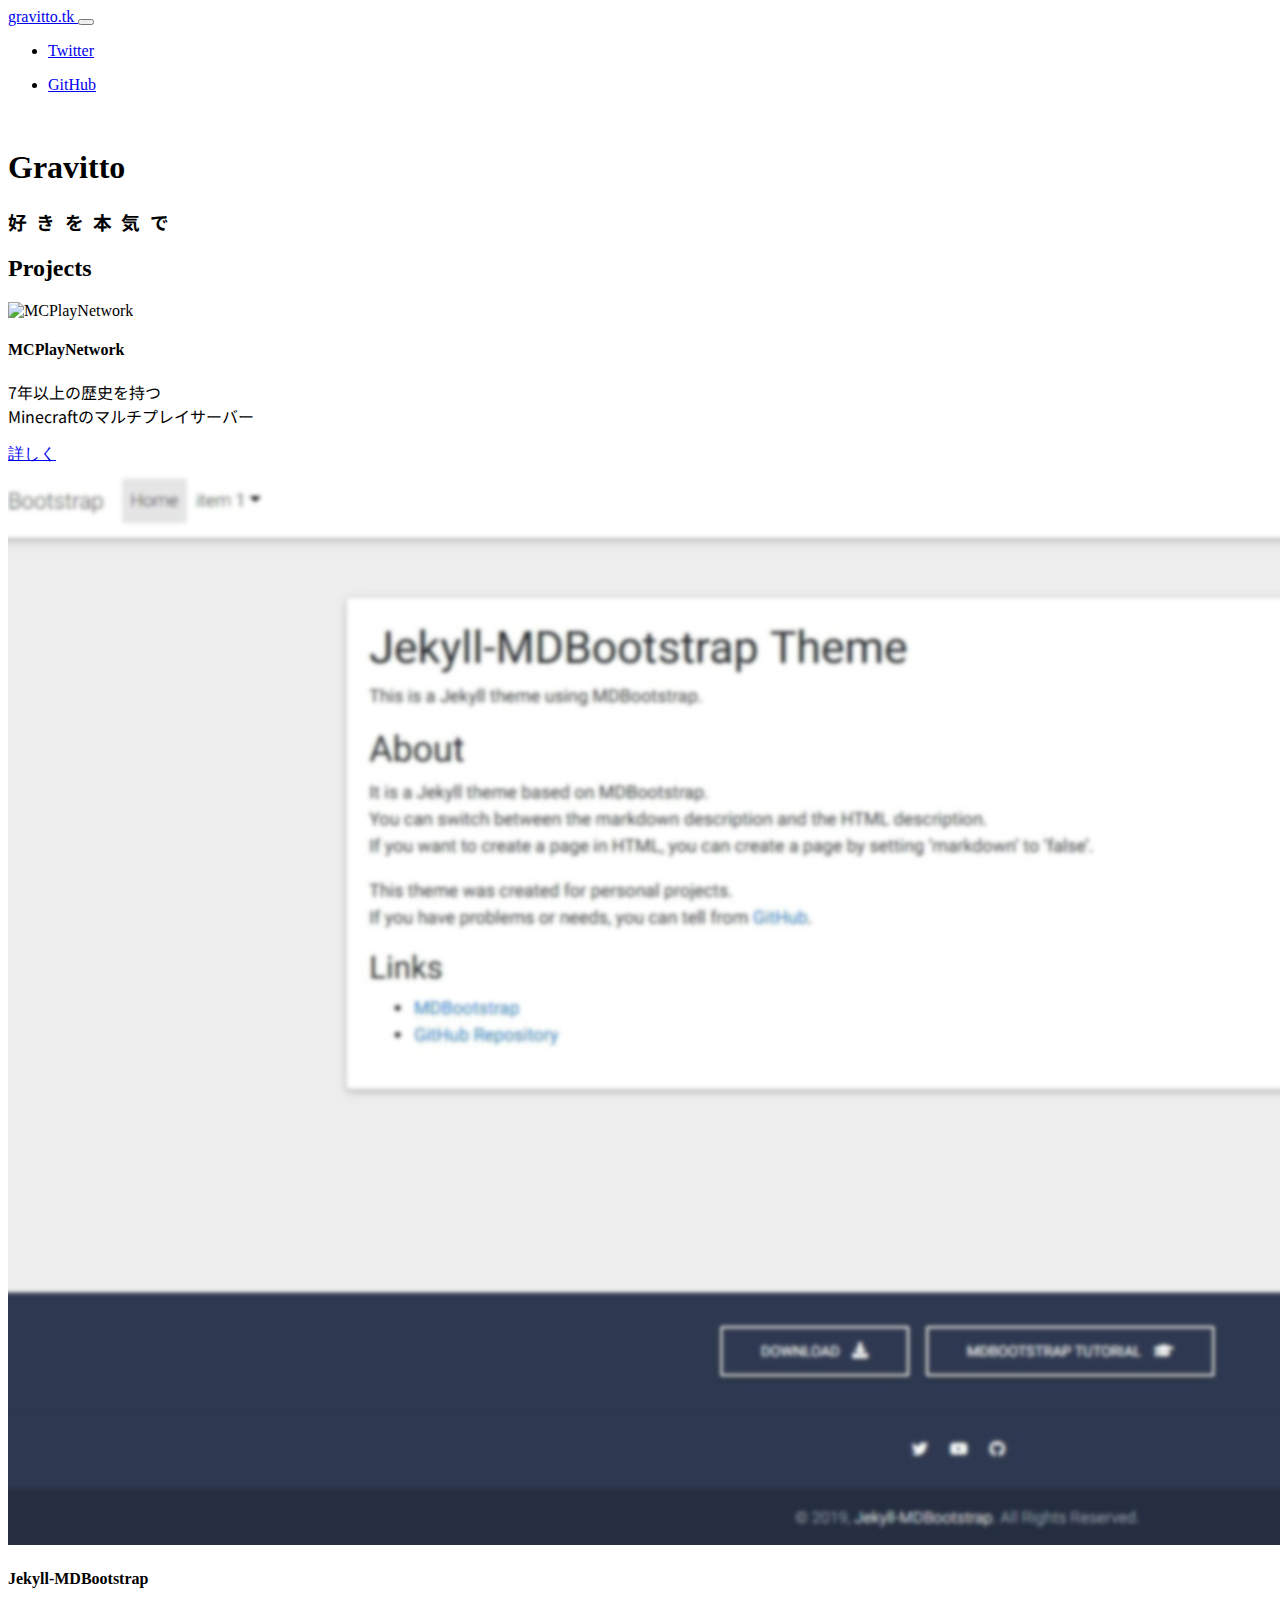
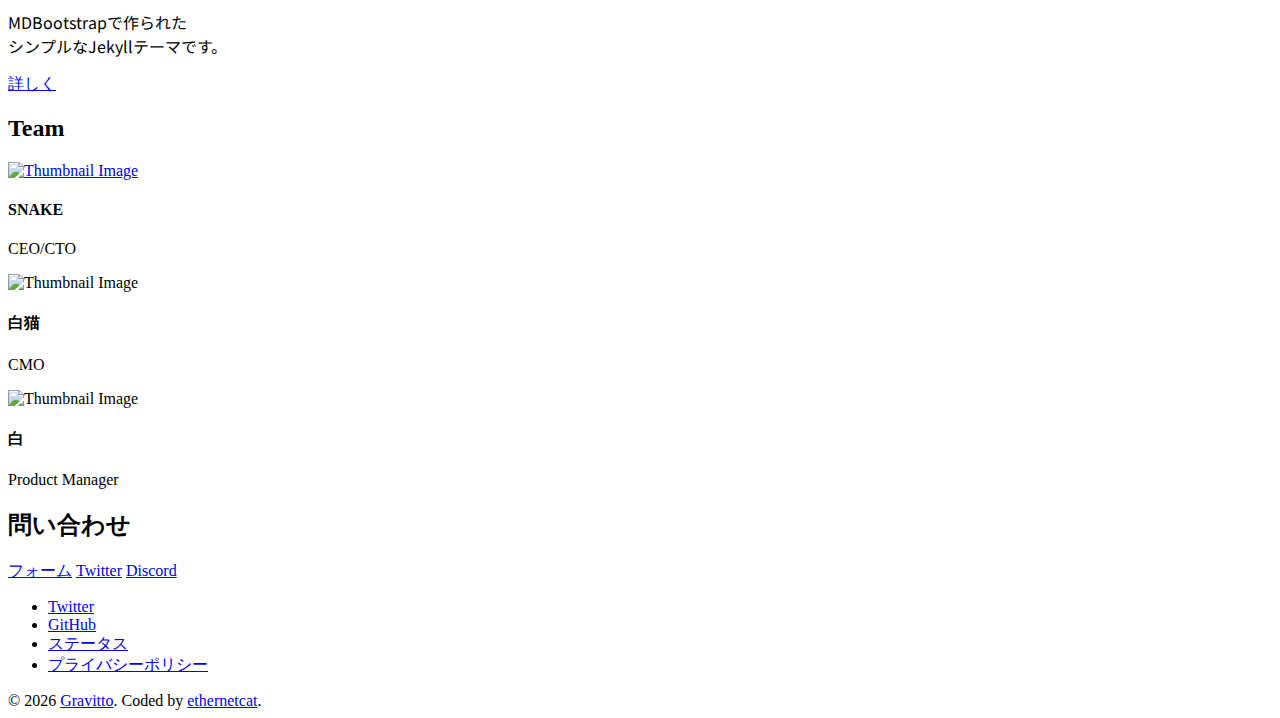
==== commit 4199283e: "Add: Noto Sans JP追加" ====
--- a/index.html
+++ b/index.html
@@ -19,6 +19,7 @@
   <meta content='width=device-width, initial-scale=1.0, maximum-scale=1.0, user-scalable=0, shrink-to-fit=no'
     name='viewport'>
   <link href="https://fonts.googleapis.com/css?family=Montserrat:400,700,200" rel="stylesheet">
+  <link href="https://fonts.googleapis.com/css?family=Noto+Sans+JP&display=swap" rel="stylesheet">
   <link rel="stylesheet" href="https://use.fontawesome.com/releases/v5.7.1/css/all.css"
     integrity="sha384-fnmOCqbTlWIlj8LyTjo7mOUStjsKC4pOpQbqyi7RrhN7udi9RwhKkMHpvLbHG9Sr" crossorigin="anonymous">
   <link href="assets/css/bootstrap.min.css" rel="stylesheet">
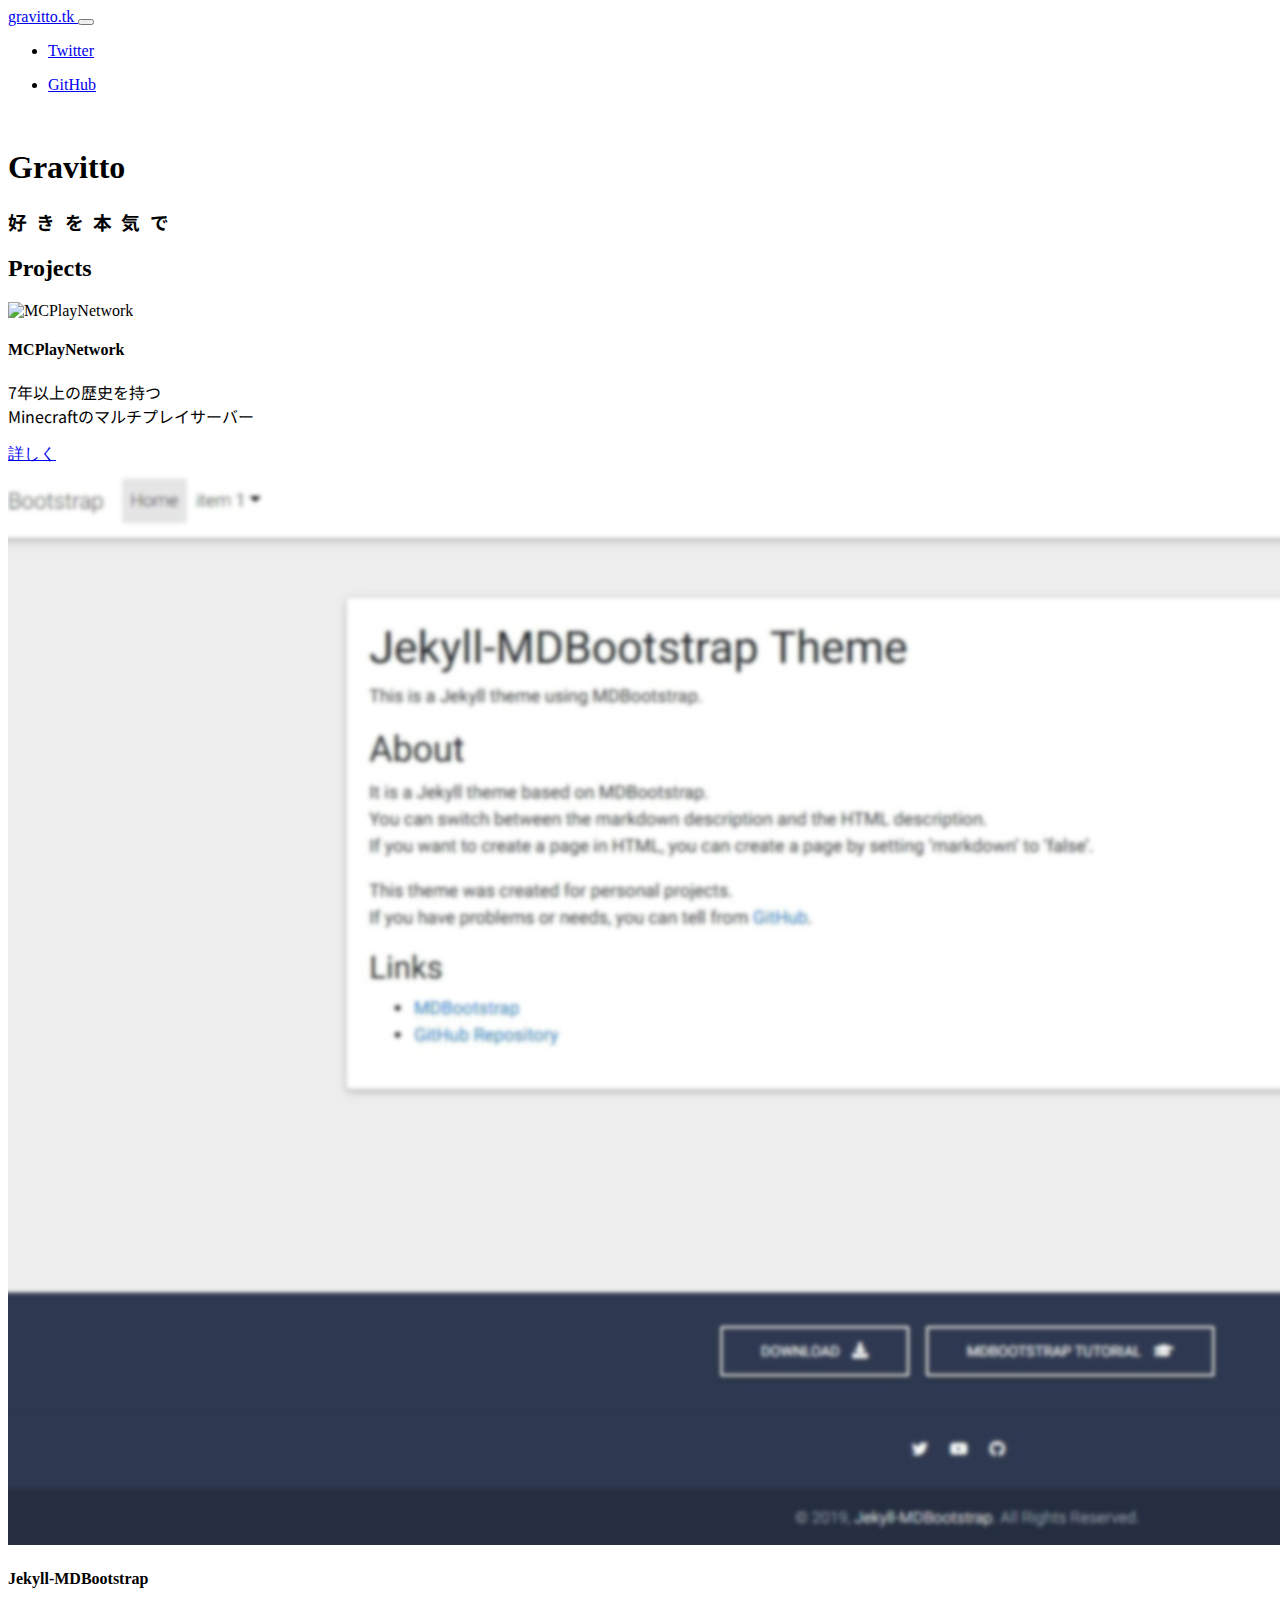
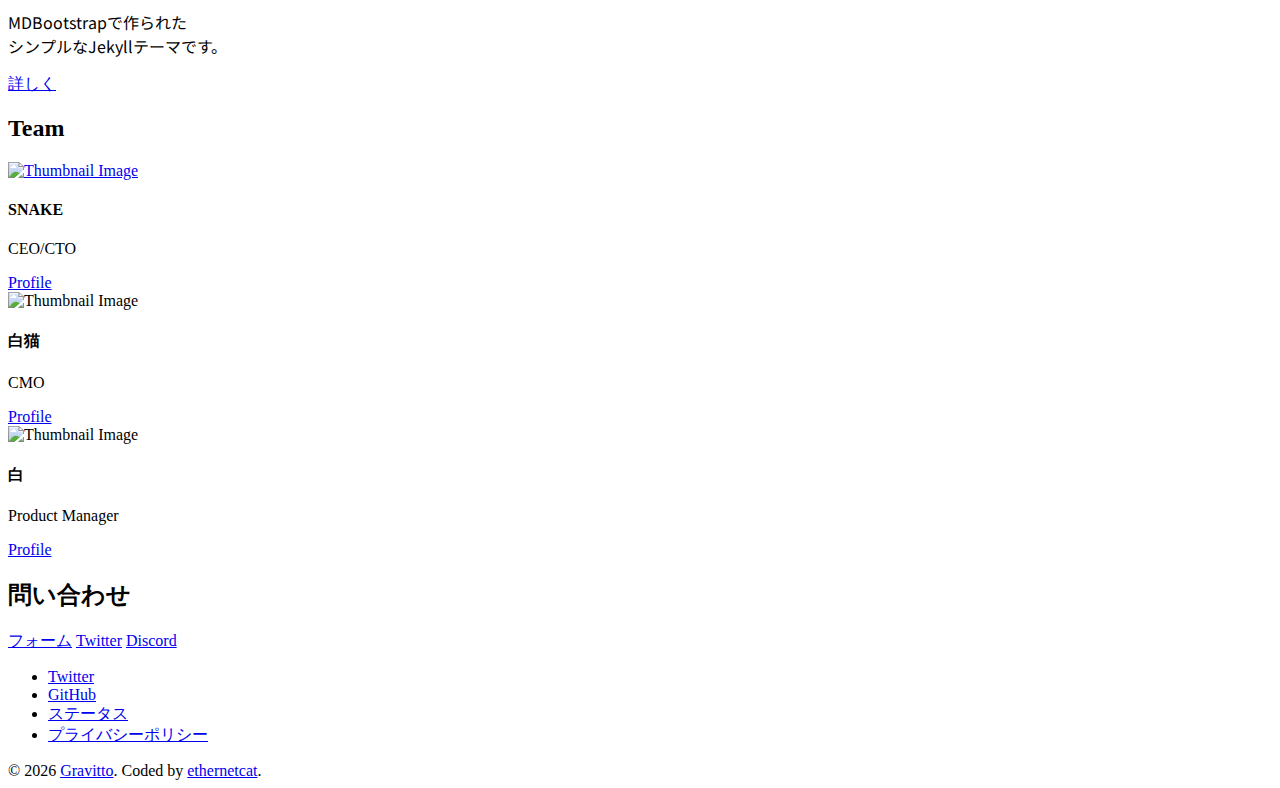
==== commit f2853a1c: "Add: プロフィールボタンの追加" ====
--- a/index.html
+++ b/index.html
@@ -78,8 +78,8 @@
       <div class="container">
         <h2 class="title">Projects</h2>
         <div class="row">
-          <div class="col-md-4">
-            <div class="card" style="width: 20rem;">
+          <div class="col-md-6">
+            <div class="card" style="width: 80%;">
               <img class="card-img-top" src="assets/img/minecraft.jpg" alt="MCPlayNetwork">
               <div class="card-body">
                 <h4 class="card-title">MCPlayNetwork</h4>
@@ -89,13 +89,15 @@
               </div>
             </div>
           </div>
-          <div class="card" style="width: 20rem;">
-            <img class="card-img-top" src="assets/img/Jekyll-MDBootstrap.jpg" alt="Jekyll-MDBootstrap">
-            <div class="card-body">
-              <h4 class="card-title">Jekyll-MDBootstrap</h4>
-              <p class="card-text text-left" style="font-family: 'Noto Sans JP', sans-serif;">
-                MDBootstrapで作られた<br>シンプルなJekyllテーマです。</p>
-              <a href="https://github.com/gravitto/Jekyll-MDBootstrap" class="btn btn-primary">詳しく</a>
+          <div class="col-md-6">
+            <div class="card" style="width: 80%;">
+              <img class="card-img-top" src="assets/img/Jekyll-MDBootstrap.jpg" alt="Jekyll-MDBootstrap">
+              <div class="card-body">
+                <h4 class="card-title">Jekyll-MDBootstrap</h4>
+                <p class="card-text text-left" style="font-family: 'Noto Sans JP', sans-serif;">
+                  MDBootstrapで作られた<br>シンプルなJekyllテーマです。</p>
+                <a href="https://github.com/gravitto/Jekyll-MDBootstrap" class="btn btn-primary">詳しく</a>
+              </div>
             </div>
           </div>
         </div>
@@ -110,8 +112,9 @@
               <div class="team-player">
                 <a href="team/snake.html"><img src="assets/img/team/SNAKE.jpg" alt="Thumbnail Image"
                     class="rounded-circle img-fluid img-raised"></a>
-                  <h4 class="title">SNAKE</h4>
-                  <p class="category text-primary">CEO/CTO</p>
+                <h4 class="title">SNAKE</h4>
+                <p class="category text-primary">CEO/CTO</p>
+                <a href="/team/snake.html" class="btn btn-primary btn-round" role="button" aria-disabled="true">Profile</a>
               </div>
             </div>
             <div class="col-md-4">
@@ -120,6 +123,7 @@
                   class="rounded-circle img-fluid img-raised">
                 <h4 class="title">白猫</h4>
                 <p class="category text-primary">CMO</p>
+                <a href="/team/sironeko.html" class="btn btn-primary btn-round" role="button" aria-disabled="true">Profile</a>
               </div>
             </div>
             <div class="col-md-4">
@@ -128,6 +132,7 @@
                   class="rounded-circle img-fluid img-raised">
                 <h4 class="title">白</h4>
                 <p class="category text-primary">Product Manager</p>
+                <a href="/team/siro.html" class="btn btn-primary btn-round" role="button" aria-disabled="true">Profile</a>
               </div>
             </div>
           </div>
@@ -192,4 +197,4 @@
   <script src="assets/js/now-ui-kit.js?v=1.3.0" type="text/javascript"></script>
 </body>
 
-</html>+</html>
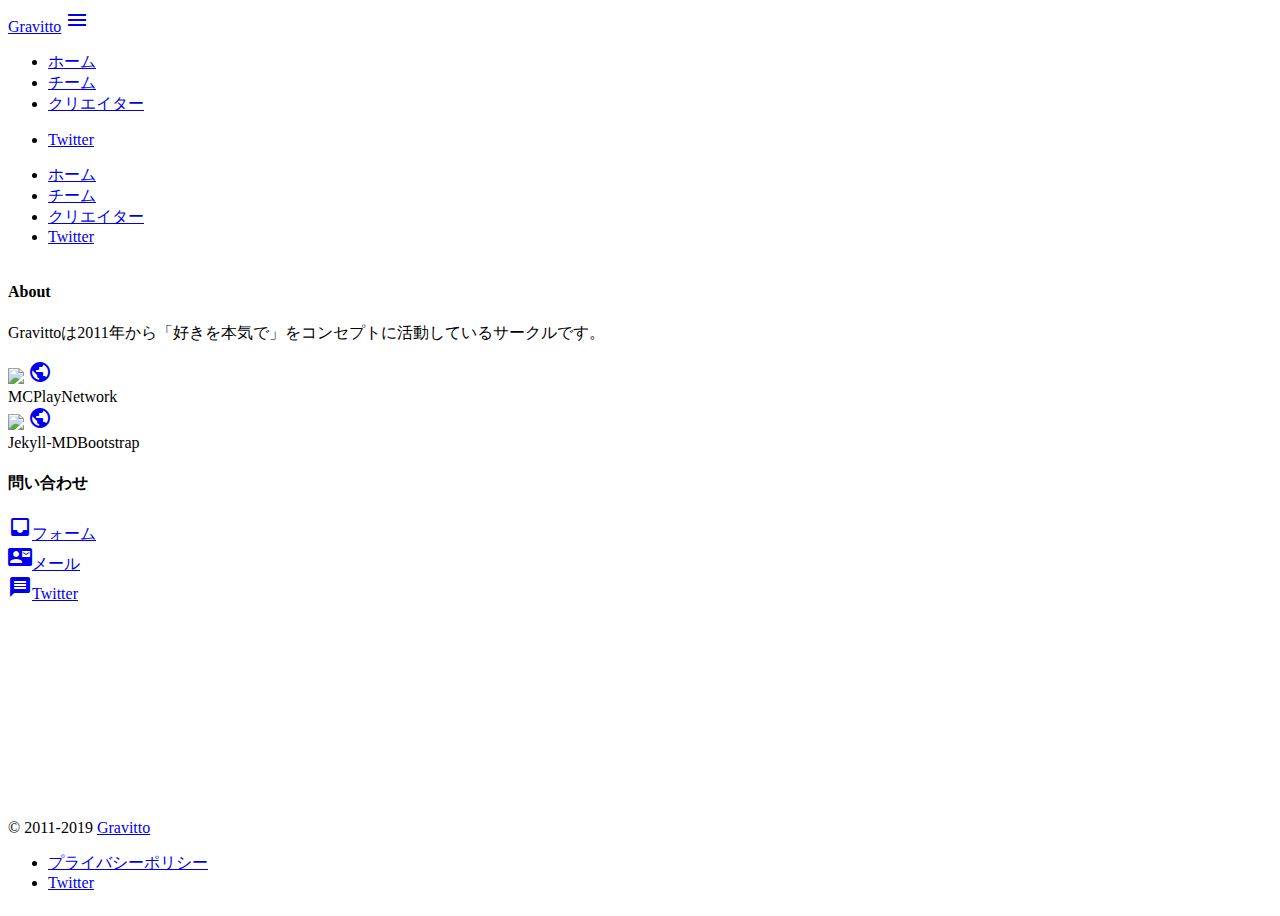
==== commit b15bcb33: "Improve CSS,JSの最適化" ====
--- a/index.html
+++ b/index.html
@@ -1,200 +1,105 @@
-<!DOCTYPE html>
+﻿<!DOCTYPE html>
 <html lang="ja">
 
 <head>
-  <!-- Global site tag (gtag.js) - Google Analytics -->
-  <script async src="https://www.googletagmanager.com/gtag/js?id=UA-134642969-3"></script>
-  <script>
-    window.dataLayer = window.dataLayer || [];
-    function gtag() { dataLayer.push(arguments); }
-    gtag('js', new Date());
+  <meta http-equiv="Content-Type" content="text/html; charset=UTF-8" />
+  <meta name="viewport" content="width=device-width, initial-scale=1" />
+  <title>Gravitto</title>
 
-    gtag('config', 'UA-134642969-3');
-  </script>
-  <meta charset="utf-8">
-  <meta http-equiv="X-UA-Compatible" content="IE=edge,chrome=1">
-  <title>
-    Gravitto.tk
-  </title>
-  <meta content='width=device-width, initial-scale=1.0, maximum-scale=1.0, user-scalable=0, shrink-to-fit=no'
-    name='viewport'>
-  <link href="https://fonts.googleapis.com/css?family=Montserrat:400,700,200" rel="stylesheet">
-  <link href="https://fonts.googleapis.com/css?family=Noto+Sans+JP&display=swap" rel="stylesheet">
-  <link rel="stylesheet" href="https://use.fontawesome.com/releases/v5.7.1/css/all.css"
-    integrity="sha384-fnmOCqbTlWIlj8LyTjo7mOUStjsKC4pOpQbqyi7RrhN7udi9RwhKkMHpvLbHG9Sr" crossorigin="anonymous">
-  <link href="assets/css/bootstrap.min.css" rel="stylesheet">
-  <link href="assets/css/now-ui-kit.css?v=1.3.0" rel="stylesheet">
-  <link href="assets/css/custom.css" rel="stylesheet">
+  <link href="https://fonts.googleapis.com/icon?family=Material+Icons" rel="stylesheet">
+  <link href="css/materialize.min.css" type="text/css" rel="stylesheet" media="screen,projection" />
+  <link href="css/style.css" type="text/css" rel="stylesheet" media="screen,projection" />
 </head>
 
-<body class="landing-page sidebar-collapse">
-  <nav class="navbar navbar-expand-lg bg-primary fixed-top navbar-transparent " color-on-scroll="400">
-    <div class="container">
-      <div class="navbar-translate">
-        <a class="navbar-brand" href="https://gravitto.tk/" rel="tooltip" data-placement="bottom">
-          gravitto.tk
-        </a>
-        <button class="navbar-toggler navbar-toggler" type="button" data-toggle="collapse" data-target="#navigation"
-          aria-controls="navigation-index" aria-expanded="false" aria-label="Toggle navigation">
-          <span class="navbar-toggler-bar top-bar"></span>
-          <span class="navbar-toggler-bar middle-bar"></span>
-          <span class="navbar-toggler-bar bottom-bar"></span>
-        </button>
-      </div>
-      <div class="collapse navbar-collapse justify-content-end" id="navigation"
-        data-nav-image="assets/img/blurred-image-1.jpg">
-        <ul class="navbar-nav">
-          <li class="nav-item">
-            <a class="nav-link" rel="tooltip" title="Twitterをフォロー" data-placement="bottom"
-              href="https://twitter.com/Gravitto_jp" target="_blank">
-              <i class="fab fa-twitter"></i>
-              <p class="d-lg-none d-xl-none">Twitter</p>
-            </a>
-          </li>
-          <li class="nav-item">
-            <a class="nav-link" rel="tooltip" title="GitHubを見る" data-placement="bottom"
-              href="https://github.com/gravitto" target="_blank">
-              <i class="fab fa-github-square"></i>
-              <p class="d-lg-none d-xl-none">GitHub</p>
-            </a>
-          </li>
+<body>
+  <header>
+    <nav class="navber white">
+      <div class="nav-wrapper container">
+        <a href="#" class="brand-logo center grey-text text-darken-3" style="font-family: 'Montserrat'">Gravitto</a>
+        <a href="#" data-target="mobile" class="sidenav-trigger grey-text text-darken-3"><i class="material-icons">menu</i></a>
+        <ul class="left hide-on-med-and-down">
+          <li><a class="grey-text text-darken-3" href="/">ホーム</a></li>
+          <li><a class="grey-text text-darken-3" href="team">チーム</a></li>
+          <li><a class="grey-text text-darken-3" href="creator">クリエイター</a></li>
+        </ul>
+        <ul class="right hide-on-med-and-down">
+          <li><a class="grey-text text-darken-3" href="https://twitter.com/gravitto_jp">Twitter</a></li>
         </ul>
       </div>
-    </div>
-  </nav>
-  <div class="wrapper">
-    <div class="page-header clear-filter">
-      <div class="page-header-image" data-parallax="true" style="background-image: url('assets/img/header.jpg');">
-      </div>
-      <div class="content-center brand">
-        <div class="container">
-          <img class="n-logo" src="assets/img/logo.png" alt="">
-          <h1 class="h1-seo">Gravitto</h1>
-          <h3 style="letter-spacing: 0.5em; margin-right: -0.5em; font-family: 'Noto Sans JP', sans-serif;">好きを本気で</h3>
-        </div>
-      </div>
-    </div>
-    <div class="section text-center">
-      <div class="container">
-        <h2 class="title">Projects</h2>
+    </nav>
+    <ul class="sidenav" id="mobile">
+      <li><a href="/">ホーム</a></li>
+      <li><a href="team">チーム</a></li>
+      <li><a href="creator">クリエイター</a></li>
+      <li><a href="https://twitter.com/gravitto_jp">Twitter</a></li>
+    </ul>
+  </header>
+
+  <main>
+    <div class="container">
+      <div class="section center">
+        <h4>About</h4>
+        <p>Gravittoは2011年から「好きを本気で」をコンセプトに活動しているサークルです。</p>
         <div class="row">
-          <div class="col-md-6">
-            <div class="card" style="width: 80%;">
-              <img class="card-img-top" src="assets/img/minecraft.jpg" alt="MCPlayNetwork">
-              <div class="card-body">
-                <h4 class="card-title">MCPlayNetwork</h4>
-                <p class="card-text text-left" style="font-family: 'Noto Sans JP', sans-serif;">
-                  7年以上の歴史を持つ<br>Minecraftのマルチプレイサーバー</p>
-                <a href="https://www.mcplay.biz/" class="btn btn-primary">詳しく</a>
+          <div class="col s12 m6">
+            <div class="card">
+              <div class="card-image">
+                <img src="img/minecraft.jpg">
+                <a class="btn-floating halfway-fab waves-effect waves-light deep-orange" href="https://www.mcplay.biz/"><i class="material-icons">public</i></a>
+              </div>
+              <div class="card-content">
+                <span class="card-title">MCPlayNetwork</span>
               </div>
             </div>
           </div>
-          <div class="col-md-6">
-            <div class="card" style="width: 80%;">
-              <img class="card-img-top" src="assets/img/Jekyll-MDBootstrap.jpg" alt="Jekyll-MDBootstrap">
-              <div class="card-body">
-                <h4 class="card-title">Jekyll-MDBootstrap</h4>
-                <p class="card-text text-left" style="font-family: 'Noto Sans JP', sans-serif;">
-                  MDBootstrapで作られた<br>シンプルなJekyllテーマです。</p>
-                <a href="https://github.com/gravitto/Jekyll-MDBootstrap" class="btn btn-primary">詳しく</a>
+          <div class="col s12 m6">
+            <div class="card">
+              <div class="card-image">
+                <img src="img/Jekyll-MDBootstrap.jpg">
+                <a class="btn-floating halfway-fab waves-effect waves-light deep-orange" href="https://gitlab.com/gravitto/Jekyll-MDBootstrap"><i class="material-icons">public</i></a>
+              </div>
+              <div class="card-content">
+                <span class="card-title">Jekyll-MDBootstrap</span>
               </div>
             </div>
           </div>
         </div>
       </div>
-    </div>
-    <div class="section section-team text-center">
-      <div class="container">
-        <h2 class="title">Team</h2>
-        <div class="team">
-          <div class="row">
-            <div class="col-md-4">
-              <div class="team-player">
-                <a href="team/snake.html"><img src="assets/img/team/SNAKE.jpg" alt="Thumbnail Image"
-                    class="rounded-circle img-fluid img-raised"></a>
-                <h4 class="title">SNAKE</h4>
-                <p class="category text-primary">CEO/CTO</p>
-                <a href="/team/snake.html" class="btn btn-primary btn-round" role="button" aria-disabled="true">Profile</a>
-              </div>
-            </div>
-            <div class="col-md-4">
-              <div class="team-player">
-                <img src="assets/img/team/no_image.jpg" alt="Thumbnail Image"
-                  class="rounded-circle img-fluid img-raised">
-                <h4 class="title">白猫</h4>
-                <p class="category text-primary">CMO</p>
-                <a href="/team/sironeko.html" class="btn btn-primary btn-round" role="button" aria-disabled="true">Profile</a>
-              </div>
-            </div>
-            <div class="col-md-4">
-              <div class="team-player">
-                <img src="assets/img/team/no_image.jpg" alt="Thumbnail Image"
-                  class="rounded-circle img-fluid img-raised">
-                <h4 class="title">白</h4>
-                <p class="category text-primary">Product Manager</p>
-                <a href="/team/siro.html" class="btn btn-primary btn-round" role="button" aria-disabled="true">Profile</a>
-              </div>
-            </div>
+
+      <div class="section center">
+        <h4>問い合わせ</h4>
+        <div class="row">
+          <div class="col m4">
+            <a class="waves-effect waves-light btn-large deep-orange" href="mailto:gravittogroup@gmail.com"><i class="material-icons left">inbox</i>フォーム</a>
+          </div>
+          <div class="col m4">
+            <a class="waves-effect waves-light btn-large deep-orange" href="mailto:gravittogroup@gmail.com"><i class="material-icons left">contact_mail</i>メール</a>
+          </div>
+          <div class="col m4">
+            <a class="waves-effect waves-light btn-large deep-orange" href="https://twitter.com/Gravitto_jp"><i class="material-icons left">message</i>Twitter</a>
           </div>
         </div>
       </div>
     </div>
-    <div class="section section-contact-us text-center">
-      <div class="container">
-        <h2 class="title">問い合わせ</h2>
-        <div class="row">
-          <div class="col-lg-6 text-center col-md-8 ml-auto mr-auto">
-            <a href="/contact.html" class="btn btn-primary btn-lg" role="button">フォーム</a>
-            <a href="https://twitter.com/gravitto_jp" class="btn btn-primary btn-lg" role="button">Twitter</a>
-            <a href="#" class="btn btn-primary btn-lg disabled" role="button" aria-disabled="true">Discord</a>
-          </div>
+  </main>
+
+  <footer>
+    <nav class="grey lighten-2">
+      <div class="nav-wrapper container">
+        <div class="right">
+          <span class="grey-text text-darken-2">&copy; 2011-2019 <a class="grey-text text-darken-2" href="/">Gravitto</a></span>
         </div>
+        <ul id="nav-footer" class="left hide-on-med-and-down">
+          <li><a class="grey-text text-darken-2" href="privacypolicy">プライバシーポリシー</a></li>
+          <li><a class="grey-text text-darken-2" href="https://twitter.com/gravitto_jp">Twitter</a></li>
+        </ul>
       </div>
-    </div>
-    <footer class="footer footer-default">
-      <div class="container">
-        <nav>
-          <ul>
-            <li>
-              <a href="https://twitter.com/gravitto_jp">
-                Twitter
-              </a>
-            </li>
-            <li>
-              <a href="https://github.com/gravitto">
-                GitHub
-              </a>
-            </li>
-            <li>
-              <a href="https://status.gravitto.tk/">
-                ステータス
-              </a>
-            </li>
-            <li>
-              <a href="https://gravitto.tk/privacypolicy.html">
-                プライバシーポリシー
-              </a>
-            </li>
-          </ul>
-        </nav>
-        <div class="copyright" id="copyright">
-          &copy;
-          <script>
-            document.getElementById('copyright').appendChild(document.createTextNode(new Date().getFullYear()))
-          </script>
-          <a href="https://gravitto.tk" target="_blank">Gravitto</a>. Coded by
-          <a href="https://github.com/ethernetcat" target="_blank">ethernetcat</a>.
-        </div>
-      </div>
-    </footer>
-  </div>
-  <script src="assets/js/core/jquery.min.js" type="text/javascript"></script>
-  <script src="assets/js/core/popper.min.js" type="text/javascript"></script>
-  <script src="assets/js/core/bootstrap.min.js" type="text/javascript"></script>
-  <script src="assets/js/plugins/bootstrap-switch.js"></script>
-  <script src="assets/js/plugins/nouislider.min.js" type="text/javascript"></script>
-  <script src="assets/js/plugins/bootstrap-datepicker.js" type="text/javascript"></script>
-  <script src="assets/js/now-ui-kit.js?v=1.3.0" type="text/javascript"></script>
+    </nav>
+  </footer>
+
+  <script src="https://code.jquery.com/jquery-2.1.1.min.js"></script>
+  <script src="js/materialize.min.js"></script>
+  <script src="js/init.js"></script>
 </body>
 
-</html>
+</html>--- a/css/style.css
+++ b/css/style.css
@@ -0,0 +1,17 @@
+body {
+    display: flex;
+    min-height: 100vh;
+    flex-direction: column;
+}
+
+main {
+    flex: 1 0 auto;
+}
+
+@font-face {
+  font-family: 'Montserrat';
+  font-weight: normal;
+  font-style: normal;
+  src: url(https://fonts.googleapis.com/css?family=Montserrat:400,700,200) format('woff2');
+  font-display: swap;
+}